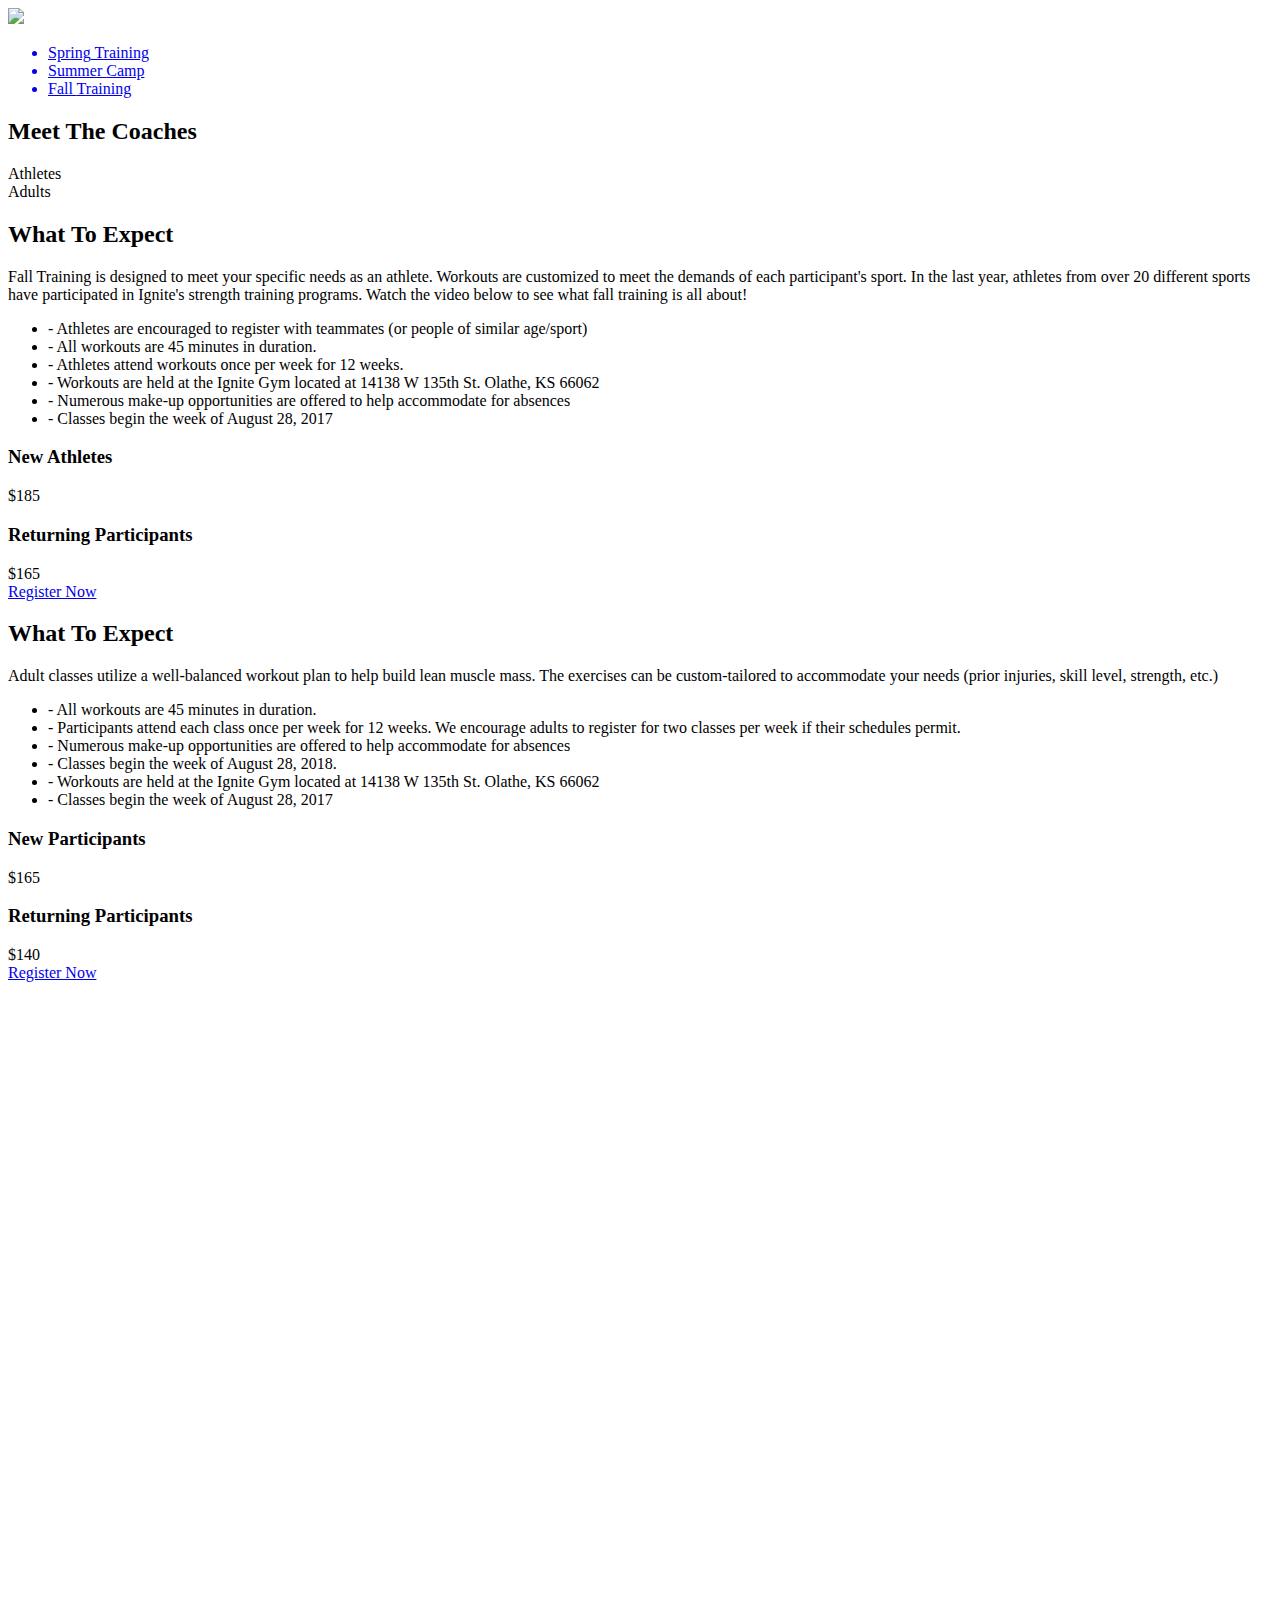
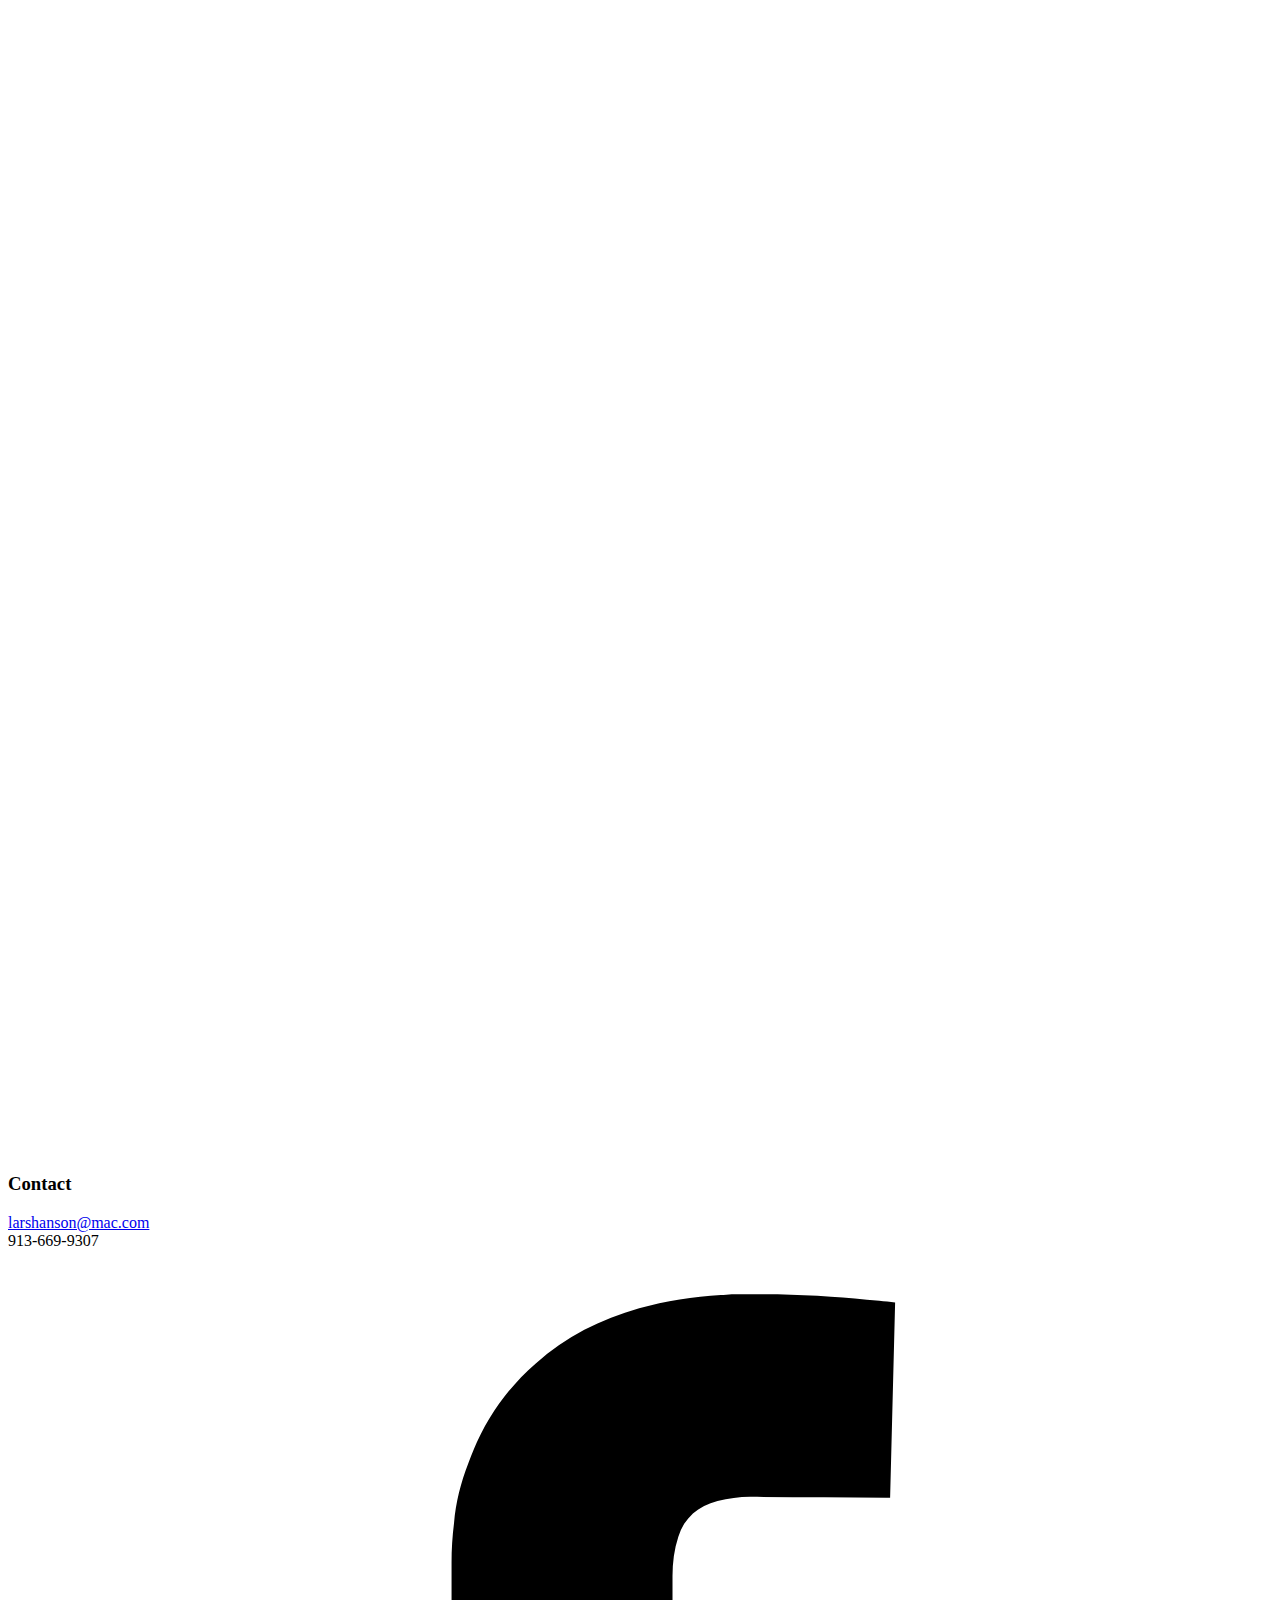
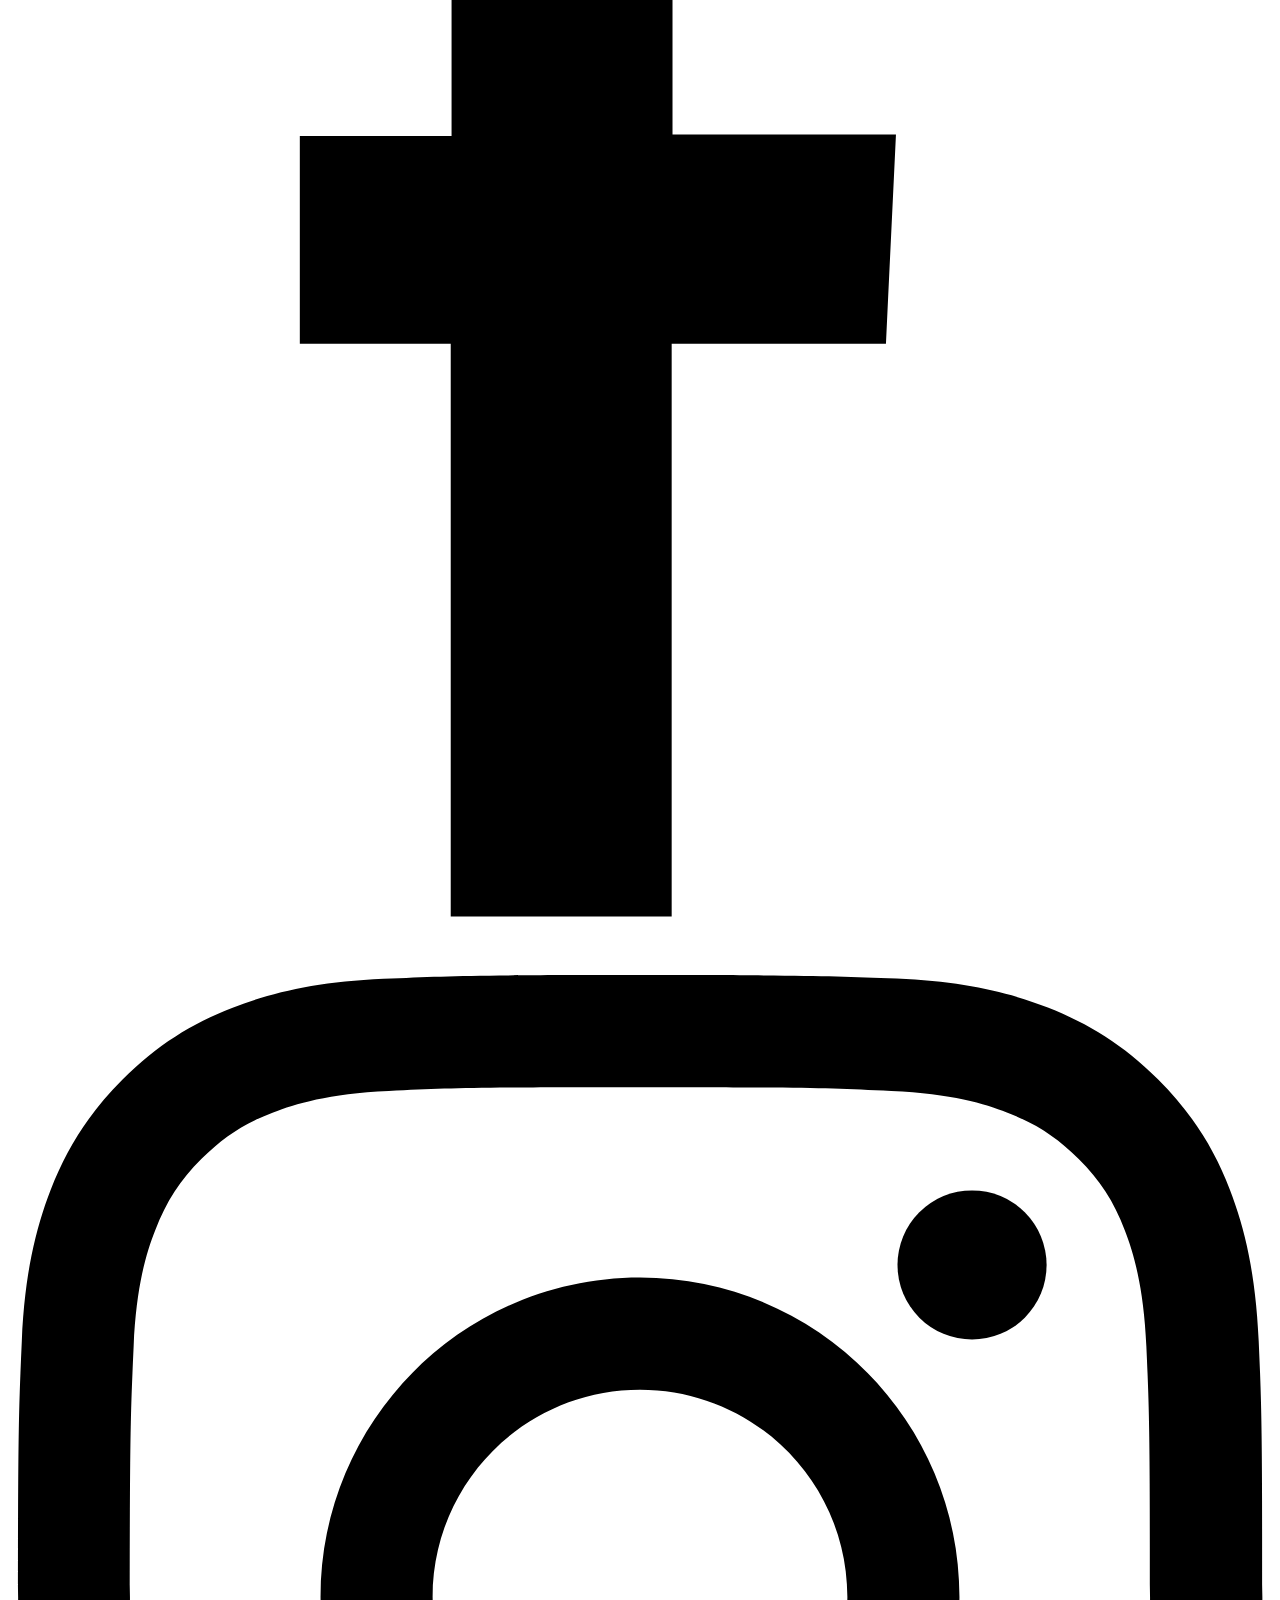
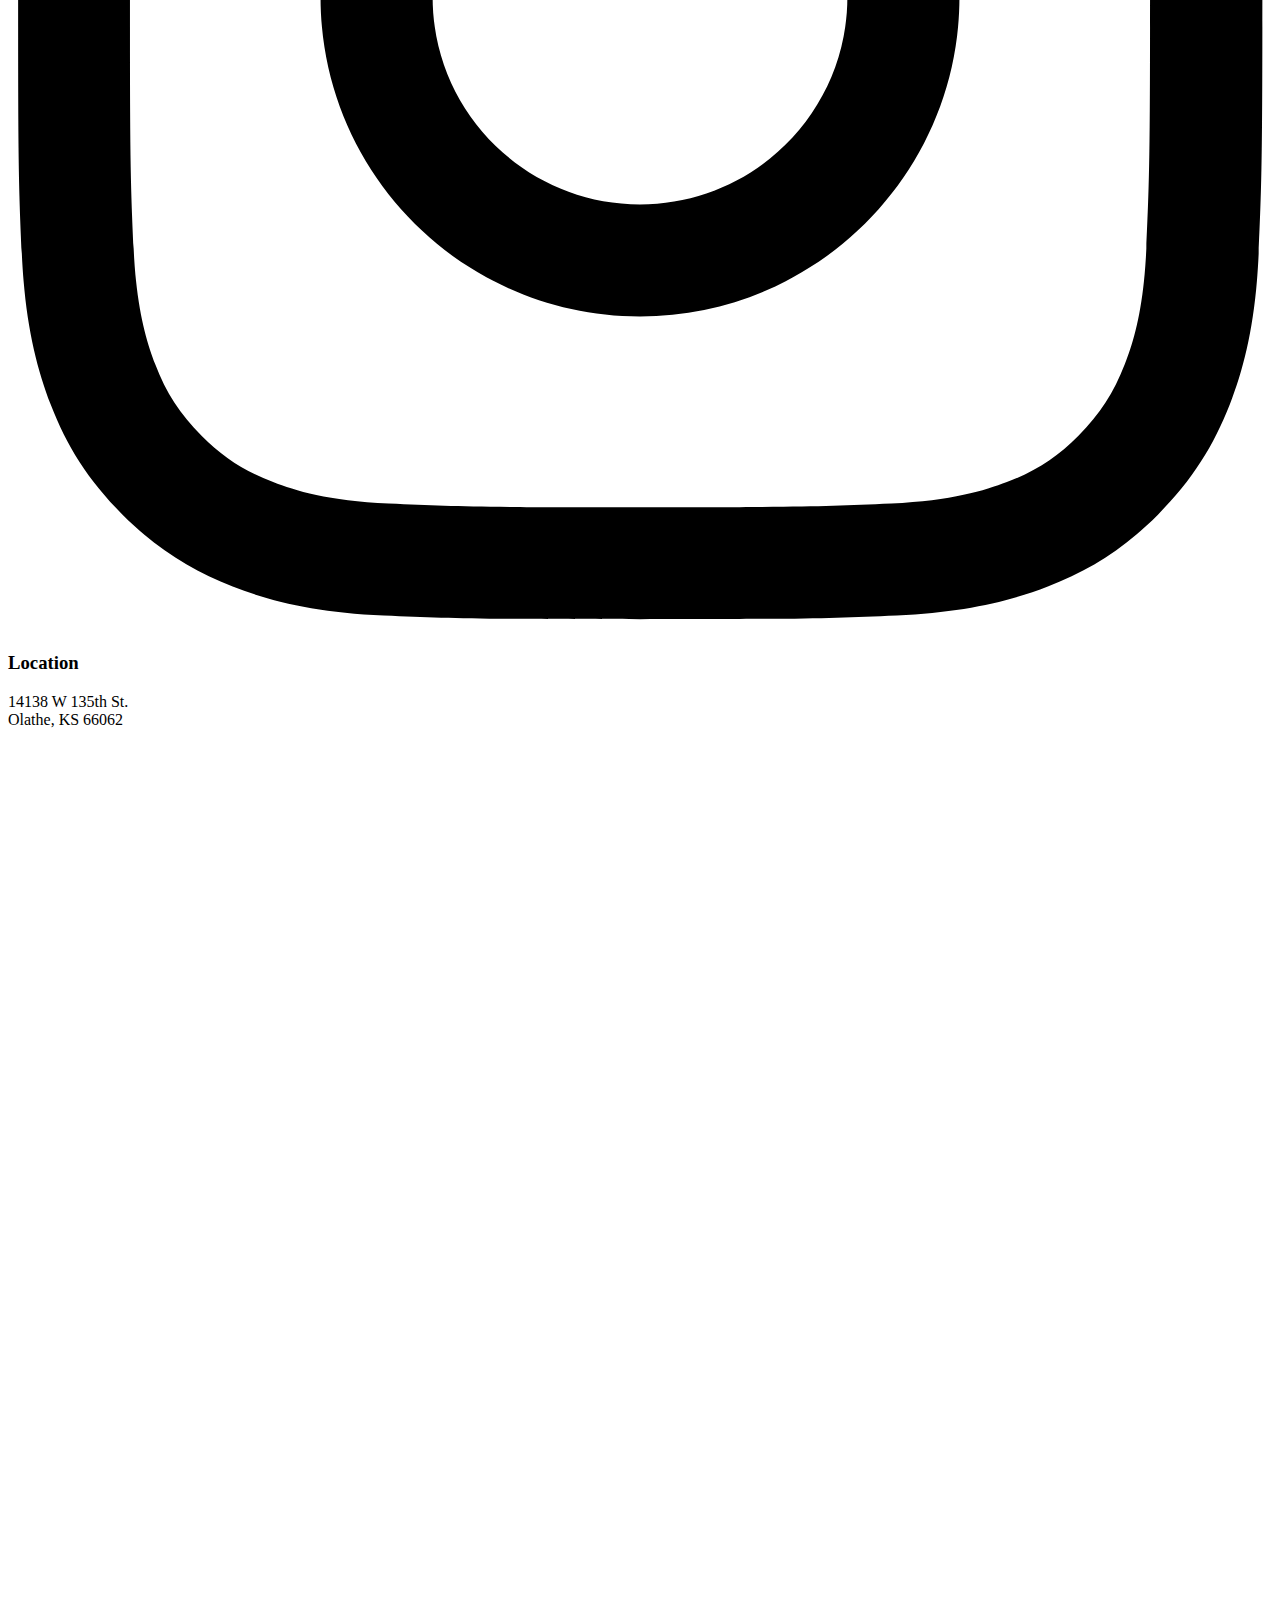
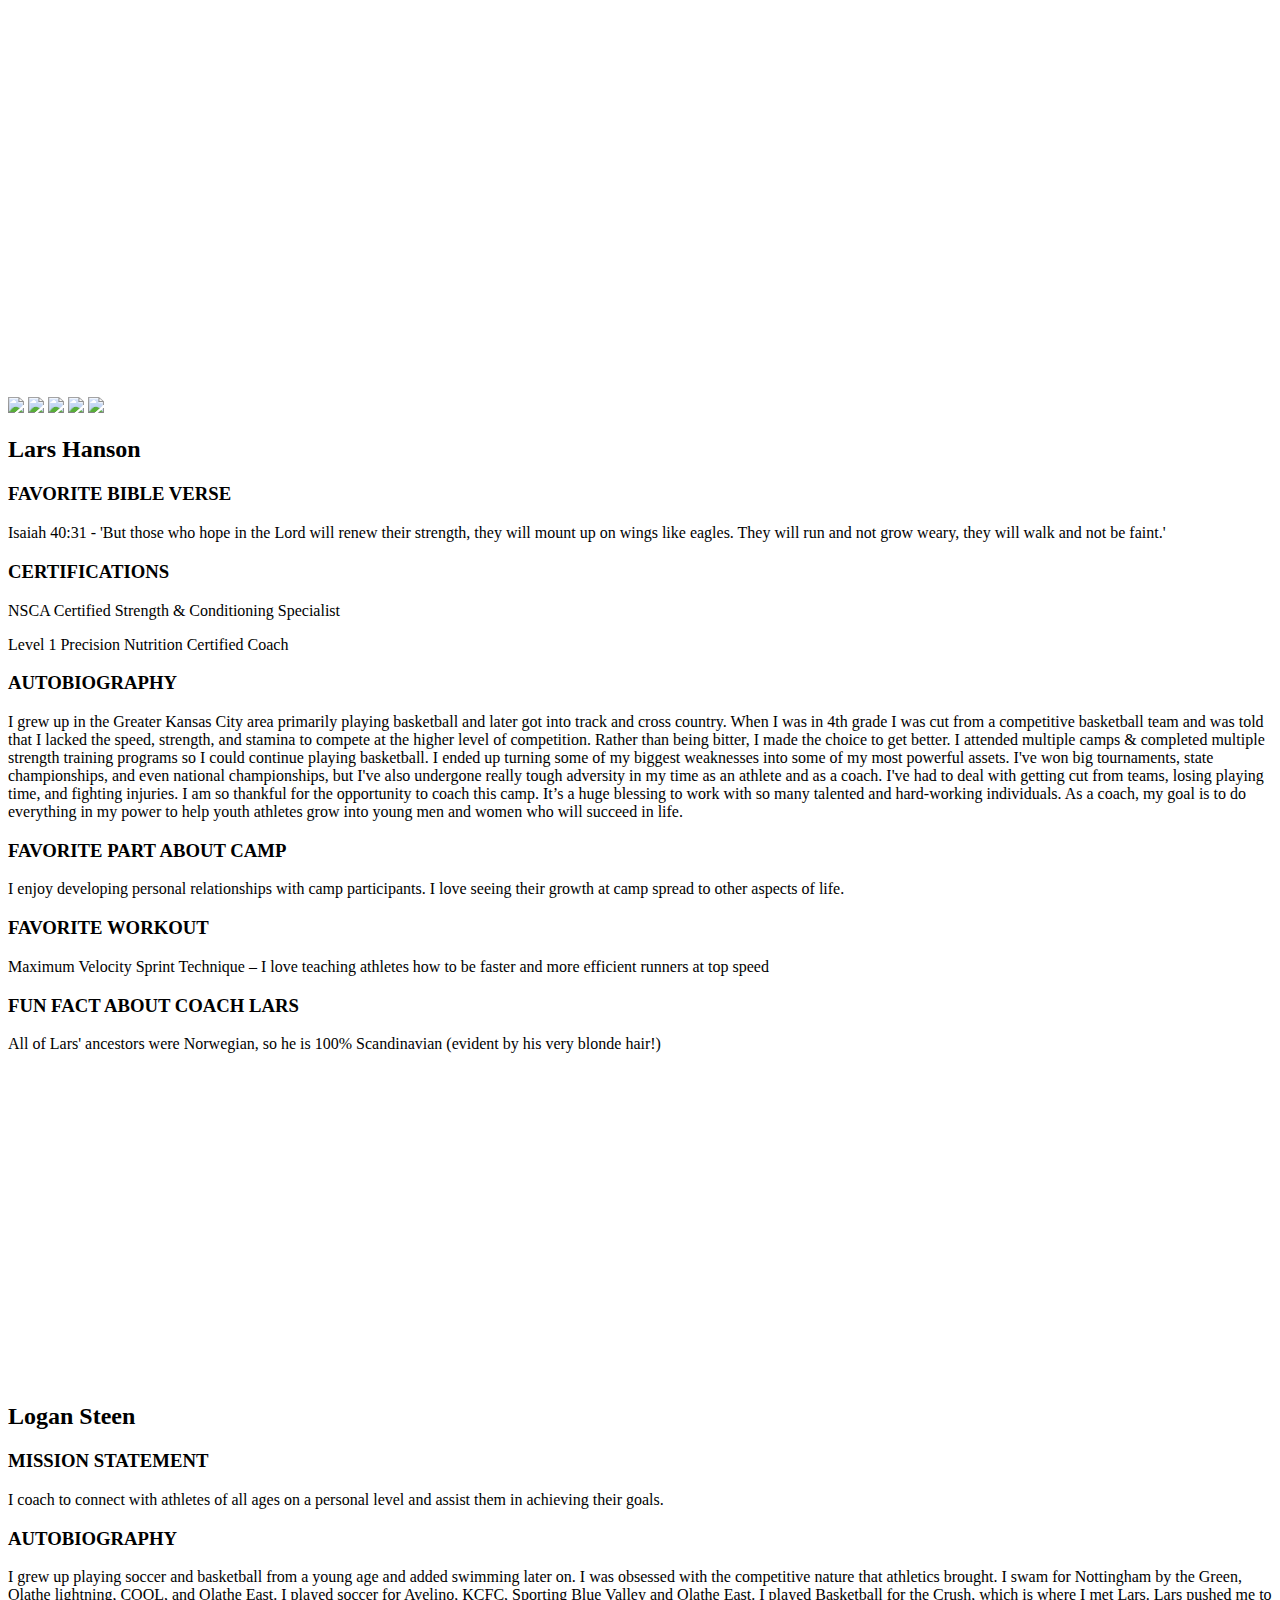
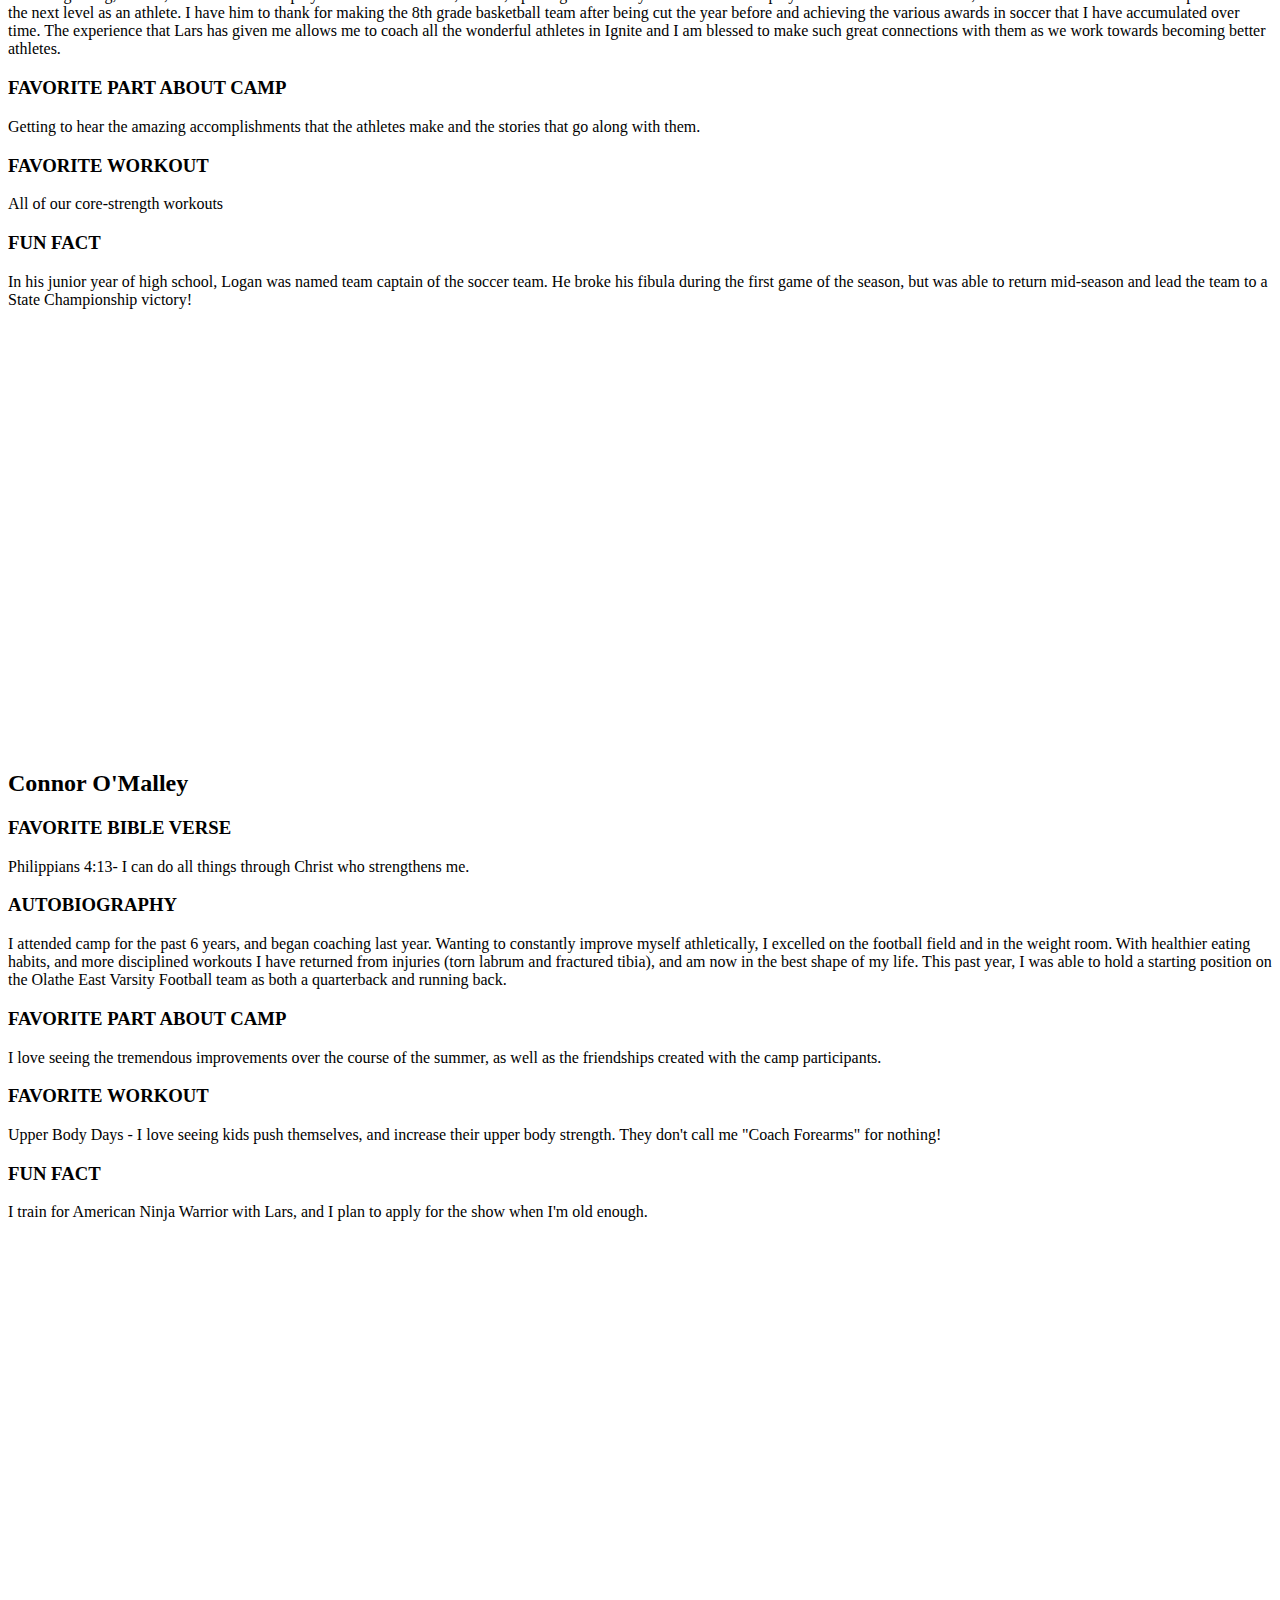
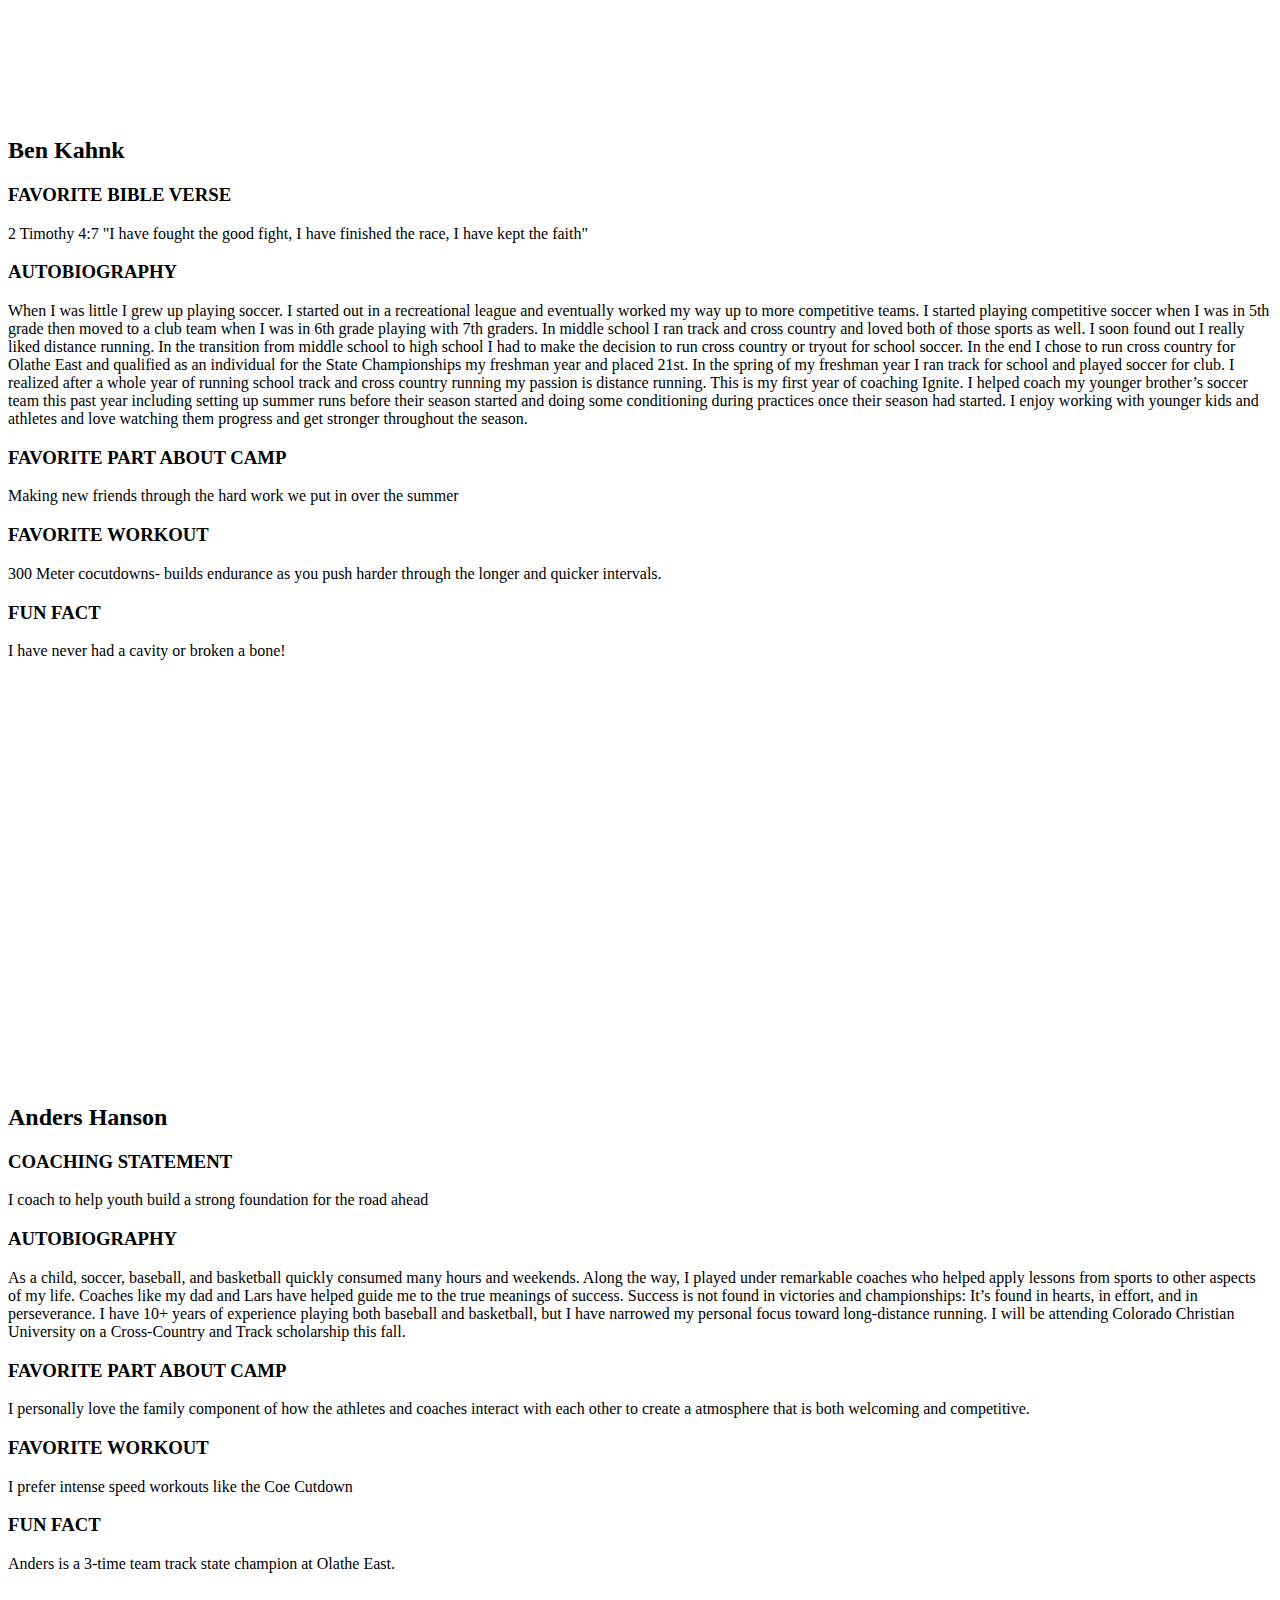
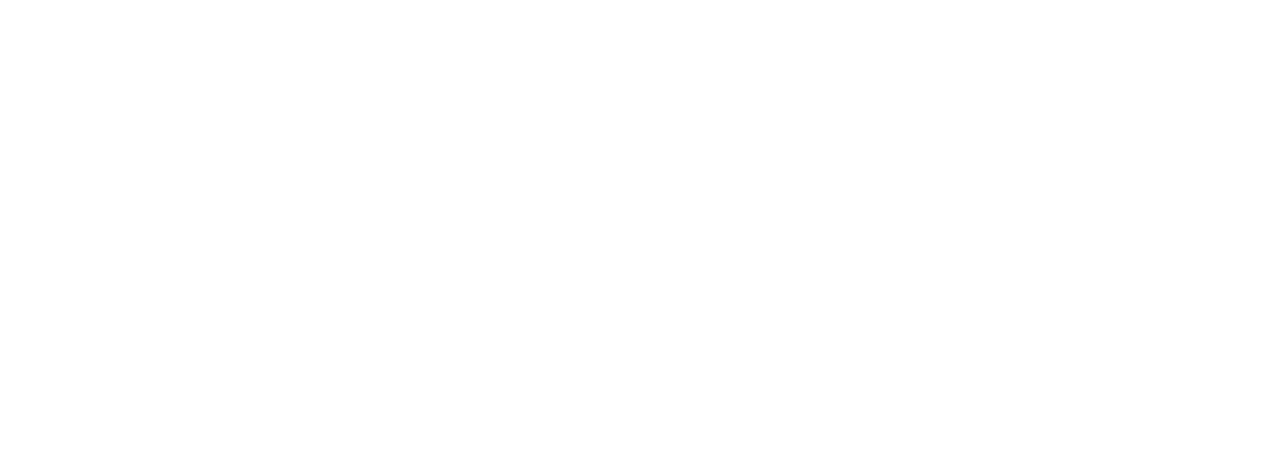
==== fall.html @ 996f52ad "Updates Content with adults/new logo, etc" ====
<!DOCTYPE html>
<html>
  <head>
    <title>Ignite Your Game | Speed. Power. Agility.</title>
    <link rel="stylesheet" type="text/css" href="http://igniteyourgame.org/css/styles.css">
    <meta name="viewport" content="width=device-width, initial-scale=1">
    <meta name="keywords" content="Speed, power, agility, summer, camp, training, athletics, athletic, Olathe, Overland Park, Blue Valley, sports, soccer, baseball, basketball, football, lacrosse, hockey, tennis, golf, varsity, high school, California trail">
    <meta name="description" content="Ignite Your Game is a strength training program for youth athletes between the ages of 8-18. Our summer camps and after-school training programs are designed to take your athletic performance to the next level.">
    <link href="https://fonts.googleapis.com/css?family=Ubuntu:500i,700i" rel="stylesheet">
    <link href="https://fonts.googleapis.com/css?family=Open+Sans:300,300i" rel="stylesheet">
    <script>
      (function(i,s,o,g,r,a,m){i['GoogleAnalyticsObject']=r;i[r]=i[r]||function(){
      (i[r].q=i[r].q||[]).push(arguments)},i[r].l=1*new Date();a=s.createElement(o),
      m=s.getElementsByTagName(o)[0];a.async=1;a.src=g;m.parentNode.insertBefore(a,m)
      })(window,document,'script','https://www.google-analytics.com/analytics.js','ga');

      ga('create', 'UA-85300910-1', 'auto');
      ga('send', 'pageview');

    </script>
  </head>
  <body>
    <!-- HERO -->
    <section class="ig__header">
      <div class="ig__header__bg"></div>
        <div class="ig__header__container">
          <span class="ig__header__logo">
            <img class="ig__header__logo__image" src="http://igniteyourgame.org/img/logo.png"/>
          </span>
        <nav class="ig__header__nav">
          <ul class="ig__header__menu">
            <a href="http://igniteyourgame.org/spring.html"><li class="ig__header__menu__item">Spring<span class="mobile-hide"> Training</span></li></a>
            <a href="http://igniteyourgame.org/index.html"><li class="ig__header__menu__item">Summer <span class="mobile-hide">Camp</span></li></a>
            <a href="http://igniteyourgame.org/fall.html"><li class="ig__header__menu__item ig__header__menu__item--active">Fall <span class="mobile-hide">Training</span></li></a>
          </ul>
        </nav>
      </div>
      <h2 class="ig__header__meet"><span class="mobile-hide">Meet The Coaches</span></h2>
    </section>

    <!-- toggle -->
    <section class="ig__toggle">
      <div class="ig__toggle__container">
        <div class="ig__toggle__item ig__toggle__item--active" id="js__kids">Athletes</div>
        <div class="ig__toggle__item" id="js__adults">Adults</div>
      </div>
    </section>
    <!-- end toggle -->

    <!-- INFO -->
    <!-- kids -->
    <section class="ig__info" id="js__kids__content">
      <div class="ig__info__container">
        <!--heading side-->
        <div class="ig__info__heading">
          <h2 class="ig__info__heading__copy">What To Expect</h2>
        </div>
        <!--content side-->
        <div class="ig__info__content">
          <div class="ig__info__content__copy">
            <p>Fall Training is designed to meet your specific needs as an athlete. Workouts are customized to meet the demands of each participant's sport. In the last year, athletes from over 20 different sports have participated in Ignite's strength training programs. Watch the video below to see what fall training is all about!</p>
          </div>
          <ul class="ig__info__content__list">
            <li class="ig__info__content__list__item">- Athletes are encouraged to register with teammates (or people of similar age/sport)</li>
            <li class="ig__info__content__list__item">- All workouts are 45 minutes in duration.</li>
            <li class="ig__info__content__list__item">- Athletes attend workouts once per week for 12 weeks.</li>
            <li class="ig__info__content__list__item">- Workouts are held at the Ignite Gym located at 14138 W 135th St. Olathe, KS 66062</li>
            <li class="ig__info__content__list__item">- Numerous make-up opportunities are offered to help accommodate for absences</li>
            <li class="ig__info__content__list__item">- Classes begin the week of August 28, 2017</li>
          </ul>
          <div class="ig__info__prices">
            <div class="ig__info__prices__price">
              <h3>New Athletes</h3>
              <span>$185</span>
            </div>
            <div class="ig__info__prices__price">
              <h3>Returning Participants</h3>
              <span>$165</span>
            </div>
          </div>
        </div>
      </div>
      <a class="ig__info__register__cta" href="http://igniteyourgame.org/register-fall.html">Register Now</a>

    </section>

    <!-- adults -->
    <section class="ig__info" id="js__adults__content">
      <div class="ig__info__container">
        <!--heading side-->
        <div class="ig__info__heading">
          <h2 class="ig__info__heading__copy">What To Expect</h2>
        </div>
        <!--content side-->
        <div class="ig__info__content">
          <div class="ig__info__content__copy">
            <p>Adult classes utilize a well-balanced workout plan to help build lean muscle mass. The exercises can be custom-tailored to accommodate your needs (prior injuries, skill level, strength, etc.)</p>
          </div>
          <ul class="ig__info__content__list">
            <li class="ig__info__content__list__item">- All workouts are 45 minutes in duration.</li>
            <li class="ig__info__content__list__item">- Participants attend each class once per week for 12 weeks. We encourage adults to register for two classes per week if their schedules permit.</li>
            <li class="ig__info__content__list__item">- Numerous make-up opportunities are offered to help accommodate for absences</li>
            <li class="ig__info__content__list__item">- Classes begin the week of August 28, 2018.</li>
            <li class="ig__info__content__list__item">- Workouts are held at the Ignite Gym located at 14138 W 135th St. Olathe, KS 66062</li>
            <li class="ig__info__content__list__item">- Classes begin the week of August 28, 2017</li>
          </ul>
          <div class="ig__info__prices">
            <div class="ig__info__prices__price">
              <h3>New Participants</h3>
              <span>$165</span>
            </div>
            <div class="ig__info__prices__price">
              <h3>Returning Participants</h3>
              <span>$140</span>
            </div>
          </div>
        </div>
      </div>
      <a class="ig__info__register__cta" href="http://igniteyourgame.org/register-fall.html">Register Now</a>

    </section>

    <!-- VIDEOS -->
    <section class="ig__videos ig__videos--overlay">
      <svg class="ig__videos__play" xmlns="https://www.w3.org/2000/svg" viewBox="0 0 105.3 105.3"><circle fill="none" stroke="#FFF" stroke-width="1.117" stroke-miterlimit="10" cx="52.6" cy="52.6" r="50.4"/><path fill="#FFF" d="M43.1 52.5V36l14.3 8.3 14.3 8.2-14.3 8.3L43.1 69"/></svg>
      <div class="ig__videos--fall"></div>
      <iframe class="ig__videos__youtube" width="100%" height="500px" src="https://www.youtube.com/embed/HjbqH_hWPBU" frameborder="0" allowfullscreen></iframe>
    </section>

    <!-- FOOTER -->
    <section class="ig__footer">
      <div class="ig__footer__info">
        <h3>Contact</h3>
        <a href="mailto:larshanson@mac.com">larshanson@mac.com</a>
        <span style="display:block;">913-669-9307</span>
      </div>

      <div class="ig__footer__info">
        <a href="https://www.facebook.com/igniteyourgame/"><svg xmlns="https://www.w3.org/2000/svg" viewBox="0 0 151.6 157.3"><path d="M86.8 5.3h5.5c2.1.1 4.2.1 6.4.3 1.9.1 3.8.3 5.8.5.6.1 1.3.1 1.9.2l-.6 23.4h-.4c-5.5 0-11 0-16.4-.1-1.3 0-2.6.2-3.9.5-2.3.6-4 2-4.7 4.3-.5 1.5-.7 3.1-.7 4.7v19h26.8c-.4 8.4-.8 16.7-1.2 25.1H79.6v68.7H53.1V83.2H35V58.3h18.2V37.5c0-1.6.1-3.2.3-4.8.2-2.4.8-4.8 1.7-7.1 1.7-4.7 4.3-8.7 8.1-12 3.6-3.2 7.8-5.3 12.4-6.6 3.2-.9 6.5-1.4 9.8-1.6.4 0 .9-.1 1.3-.1"></path></svg></a>
        <a href="https://www.instagram.com/igniteyourgame/"><svg xmlns="https://www.w3.org/2000/svg" viewBox="0 0 512 512"><path d="M256 49.5c67.3 0 75.2 0.3 101.8 1.5 24.6 1.1 37.9 5.2 46.8 8.7 11.8 4.6 20.2 10 29 18.8 8.8 8.8 14.3 17.2 18.8 29 3.4 8.9 7.6 22.2 8.7 46.8 1.2 26.6 1.5 34.5 1.5 101.8s-0.3 75.2-1.5 101.8c-1.1 24.6-5.2 37.9-8.7 46.8 -4.6 11.8-10 20.2-18.8 29 -8.8 8.8-17.2 14.3-29 18.8 -8.9 3.4-22.2 7.6-46.8 8.7 -26.6 1.2-34.5 1.5-101.8 1.5s-75.2-0.3-101.8-1.5c-24.6-1.1-37.9-5.2-46.8-8.7 -11.8-4.6-20.2-10-29-18.8 -8.8-8.8-14.3-17.2-18.8-29 -3.4-8.9-7.6-22.2-8.7-46.8 -1.2-26.6-1.5-34.5-1.5-101.8s0.3-75.2 1.5-101.8c1.1-24.6 5.2-37.9 8.7-46.8 4.6-11.8 10-20.2 18.8-29 8.8-8.8 17.2-14.3 29-18.8 8.9-3.4 22.2-7.6 46.8-8.7C180.8 49.7 188.7 49.5 256 49.5M256 4.1c-68.4 0-77 0.3-103.9 1.5C125.3 6.8 107 11.1 91 17.3c-16.6 6.4-30.6 15.1-44.6 29.1 -14 14-22.6 28.1-29.1 44.6 -6.2 16-10.5 34.3-11.7 61.2C4.4 179 4.1 187.6 4.1 256c0 68.4 0.3 77 1.5 103.9 1.2 26.8 5.5 45.1 11.7 61.2 6.4 16.6 15.1 30.6 29.1 44.6 14 14 28.1 22.6 44.6 29.1 16 6.2 34.3 10.5 61.2 11.7 26.9 1.2 35.4 1.5 103.9 1.5s77-0.3 103.9-1.5c26.8-1.2 45.1-5.5 61.2-11.7 16.6-6.4 30.6-15.1 44.6-29.1 14-14 22.6-28.1 29.1-44.6 6.2-16 10.5-34.3 11.7-61.2 1.2-26.9 1.5-35.4 1.5-103.9s-0.3-77-1.5-103.9c-1.2-26.8-5.5-45.1-11.7-61.2 -6.4-16.6-15.1-30.6-29.1-44.6 -14-14-28.1-22.6-44.6-29.1 -16-6.2-34.3-10.5-61.2-11.7C333 4.4 324.4 4.1 256 4.1L256 4.1z"></path><path d="M256 126.6c-71.4 0-129.4 57.9-129.4 129.4S184.6 385.4 256 385.4 385.4 327.4 385.4 256 327.4 126.6 256 126.6zM256 340c-46.4 0-84-37.6-84-84s37.6-84 84-84 84 37.6 84 84S302.4 340 256 340z"></path><circle cx="390.5" cy="121.5" r="30.2"></circle></svg></a>
      </div>

      <div class="ig__footer__info">
        <h3>Location</h3>
        <span>
          14138 W 135th St.</br>
          Olathe, KS 66062
        </span>
      </div>
    </section>

    <!-- coaches -->
    <section class="ig__coaches">
      <svg class="x-out" xmlns="https://www.w3.org/2000/svg" viewBox="0 0 50 50"><path fill="none" stroke="#FFF" stroke-width="4.53" stroke-miterlimit="10" d="M46.9 3.1L3.1 46.9M46.9 46.9L3.1 3.1"/></svg>
      <div class="ig__coaches__profiles">
        <div class="ig__coaches__profiles__coach-container">
          <img id="lars" src="http://igniteyourgame.org/img/coaches/lars.jpg" class="ig__coaches__profiles__coach ig__coaches__profiles__coach--active"></img>
          <img id="logan" src="http://igniteyourgame.org/img/coaches/logan.png" class="ig__coaches__profiles__coach"></img>
          <img id="connor" src="http://igniteyourgame.org/img/coaches/connor.png" class="ig__coaches__profiles__coach"></img>
          <img id="ben" src="http://igniteyourgame.org/img/coaches/ben.png" class="ig__coaches__profiles__coach"></img>
          <img id="anders" src="http://igniteyourgame.org/img/coaches/anders.png" class="ig__coaches__profiles__coach"></img>
        </div>
      </div>

      <!-- LARS -->
      <section id="lars-bio" class="ig__info ig__info--coaches coach-active">
        <div class="ig__info__container">
          <!--heading side-->
          <div class="ig__info__heading ig__info__heading--coaches">
            <h2 class="ig__info__heading__copy ig__info__heading__copy--coaches">Lars Hanson</h2>
          </div>
          <!--content side-->
          <div class="ig__info__content">
            <div class="ig__info__content__copy" style="height: 100vh;">
              <h3>FAVORITE BIBLE VERSE</h3>
              <p>Isaiah 40:31 - 'But those who hope in the Lord will renew their strength, they will mount up on wings like eagles. They will run and not grow weary, they will walk and not be faint.'</p>
              <h3>CERTIFICATIONS</h3>
              <p>NSCA Certified Strength & Conditioning Specialist</p>
              <p>Level 1 Precision Nutrition Certified Coach</p>
              <h3>AUTOBIOGRAPHY</h3>
              <p>I grew up in the Greater Kansas City area primarily playing basketball and later got into track and cross country. When I was in 4th grade I was cut from a competitive basketball team and was told that I lacked the speed, strength, and stamina to compete at the higher level of competition. Rather than being bitter, I made the choice to get better. I attended multiple camps & completed multiple strength training programs so I could continue playing basketball. I ended up turning some of my biggest weaknesses into some of my most powerful assets. I've won big tournaments, state championships, and even national championships, but I've also undergone really tough adversity in my time as an athlete and as a coach. I've had to deal with getting cut from teams, losing playing time, and fighting injuries.
              I am so thankful for the opportunity to coach this camp. It’s a huge blessing to work with so many talented and hard-working individuals. As a coach, my goal is to do everything in my power to help youth athletes grow into young men and women who will succeed in life.</p>
              <h3>FAVORITE PART ABOUT CAMP</h3>
              <p>I enjoy developing personal relationships with camp participants. I love seeing their growth at camp spread to other aspects of life.</p>
              <h3>FAVORITE WORKOUT</h3>
              <p>Maximum Velocity Sprint Technique – I love teaching athletes how to be faster and more efficient runners at top speed</p>
              <h3>FUN FACT ABOUT COACH LARS</h3>
              <p>All of Lars' ancestors were Norwegian, so he is 100% Scandinavian (evident by his very blonde hair!)</p>
            </br>
            </div>
          </div>
        </div>
      </section>

      <!-- LOGAN -->
      <section id="logan-bio" class="ig__info ig__info--coaches">
        <div class="ig__info__container">
          <!--heading side-->
          <div class="ig__info__heading ig__info__heading--coaches">
            <h2 class="ig__info__heading__copy ig__info__heading__copy--coaches">Logan Steen</h2>
          </div>
          <!--content side-->
          <div class="ig__info__content">
            <div class="ig__info__content__copy" style="height: 100vh;">
              <h3>MISSION STATEMENT</h3>
              <p>I coach to connect with athletes of all ages on a personal level and assist them in achieving their goals.</p>
              <h3>AUTOBIOGRAPHY</h3>
              <p>I grew up playing soccer and basketball from a young age and added swimming later on. I was obsessed with the competitive nature that athletics brought. I swam for Nottingham by the Green, Olathe lightning, COOL, and Olathe East. I played soccer for Avelino, KCFC, Sporting Blue Valley and Olathe East. I played Basketball for the Crush, which is where I met Lars. Lars pushed me to the next level as an athlete. I have him to thank for making the 8th grade basketball team after being cut the year before and achieving the various awards in soccer that I have accumulated over time. The experience that Lars has given me allows me to coach all the wonderful athletes in Ignite and I am blessed to make such great connections with them as we work towards becoming better athletes.</p>
              <h3>FAVORITE PART ABOUT CAMP</h3>
              <p>Getting to hear the amazing accomplishments that the athletes make and the stories that go along with them.</p>
              <h3>FAVORITE WORKOUT</h3>
              <p>All of our core-strength workouts</p>
              <h3>FUN FACT</h3>
              <p>In his junior year of high school, Logan was named team captain of the soccer team. He broke his fibula during the first game of the season, but was able to return mid-season and lead the team to a State Championship victory!</p>
            </br>
            </div>
          </div>
        </div>
      </section>

      <!-- CONNOR -->
      <section id="connor-bio" class="ig__info ig__info--coaches">
        <div class="ig__info__container">
          <!--heading side-->
          <div class="ig__info__heading ig__info__heading--coaches">
            <h2 class="ig__info__heading__copy ig__info__heading__copy--coaches">Connor O'Malley</h2>
          </div>
          <!--content side-->
          <div class="ig__info__content">
            <div class="ig__info__content__copy" style="height: 100vh;">
              <h3>FAVORITE BIBLE VERSE</h3>
              <p>Philippians 4:13- I can do all things through Christ who strengthens me.</p>
              <h3>AUTOBIOGRAPHY</h3>
              <p>I attended camp for the past 6 years, and began coaching last year. Wanting to constantly improve myself athletically, I excelled on the football field and in the weight room. With healthier eating habits, and more disciplined workouts I have returned from injuries (torn labrum and fractured tibia), and am now in the best shape of my life. This past year, I was able to hold a starting position on the Olathe East Varsity Football team as both a quarterback and running back.</p>
              <h3>FAVORITE PART ABOUT CAMP</h3>
              <p>I love seeing the tremendous improvements over the course of the summer, as well as the friendships created with the camp participants.</p>
              <h3>FAVORITE WORKOUT</h3>
              <p>Upper Body Days - I love seeing kids push themselves, and increase their upper body strength. They don't call me "Coach Forearms" for nothing!</p>
              <h3>FUN FACT</h3>
              <p>I train for American Ninja Warrior with Lars, and I plan to apply for the show when I'm old enough.</p>
            </br>
            </div>
          </div>
        </div>
      </section>

      <!-- BEN -->
      <section id="ben-bio" class="ig__info ig__info--coaches">
        <div class="ig__info__container">
          <!--heading side-->
          <div class="ig__info__heading ig__info__heading--coaches">
            <h2 class="ig__info__heading__copy ig__info__heading__copy--coaches">Ben Kahnk</h2>
          </div>
          <!--content side-->
          <div class="ig__info__content">
            <div class="ig__info__content__copy" style="height: 100vh;">
              <h3>FAVORITE BIBLE VERSE</h3>
              <p>2 Timothy 4:7 "I have fought the good fight, I have finished the race, I have kept the faith"</p>
              <h3>AUTOBIOGRAPHY</h3>
              <p>When I was little I grew up playing soccer. I started out in a recreational league and eventually worked my way up to more competitive teams. I started playing competitive soccer when I was in 5th grade then moved to a club team when I was in 6th grade playing with 7th graders. In middle school I ran track and cross country and loved both of those sports as well. I soon found out I really liked distance running. In the transition from middle school to high school I had to make the decision to run cross country or tryout for school soccer. In the end I chose to run cross country for Olathe East and qualified as an individual for the State Championships my freshman year and placed 21st. In the spring of my freshman year I ran track for school and played soccer for club. I realized after a whole year of running school track and cross country running my passion is distance running.
This is my first year of coaching Ignite. I helped coach my younger brother’s soccer team this past year including setting up summer runs before their season started and doing some conditioning during practices once their season had started. I enjoy working with younger kids and athletes and love watching them progress and get stronger throughout the season.</p>
              <h3>FAVORITE PART ABOUT CAMP</h3>
              <p>Making new friends through the hard work we put in over the summer</p>
              <h3>FAVORITE WORKOUT</h3>
              <p>300 Meter cocutdowns- builds endurance as you push harder through the longer and quicker intervals.</p>
              <h3>FUN FACT</h3>
              <p>I have never had a cavity or broken a bone!</p>
            </br>
            </div>
          </div>
        </div>
      </section>

      <!-- ANDERS -->
      <section id="anders-bio" class="ig__info ig__info--coaches">
        <div class="ig__info__container">
          <!--heading side-->
          <div class="ig__info__heading ig__info__heading--coaches">
            <h2 class="ig__info__heading__copy ig__info__heading__copy--coaches">Anders Hanson</h2>
          </div>
          <!--content side-->
          <div class="ig__info__content">
            <div class="ig__info__content__copy" style="height: 100vh;">
              <h3>COACHING STATEMENT</h3>
              <p>I coach to help youth build a strong foundation for the road ahead</p>
              <h3>AUTOBIOGRAPHY</h3>
              <p>As a child, soccer, baseball, and basketball quickly consumed many hours and weekends. Along the way, I played under remarkable coaches who helped apply lessons from sports to other aspects of my life. Coaches like my dad and Lars have helped guide me to the true meanings of success. Success is not found in victories and championships: It’s found in hearts, in effort, and in perseverance. I have 10+ years of experience playing both baseball and basketball, but I have narrowed my personal focus toward long-distance running. I will be attending Colorado Christian University on a Cross-Country and Track scholarship this fall.</p>
              <h3>FAVORITE PART ABOUT CAMP</h3>
              <p>I personally love the family component of how the athletes and coaches interact with each other to create a atmosphere that is both welcoming and competitive.</p>
              <h3>FAVORITE WORKOUT</h3>
              <p>I prefer intense speed workouts like the Coe Cutdown</p>
              <h3>FUN FACT</h3>
              <p>Anders is a 3-time team track state champion at Olathe East.</p>
            </br>
            </div>
          </div>
        </div>
      </section>

    </section>


    <script src="https://ajax.googleapis.com/ajax/libs/jquery/3.1.0/jquery.min.js"></script>
    <script src="http://igniteyourgame.org/script.js"></script>


  </body>
</html>
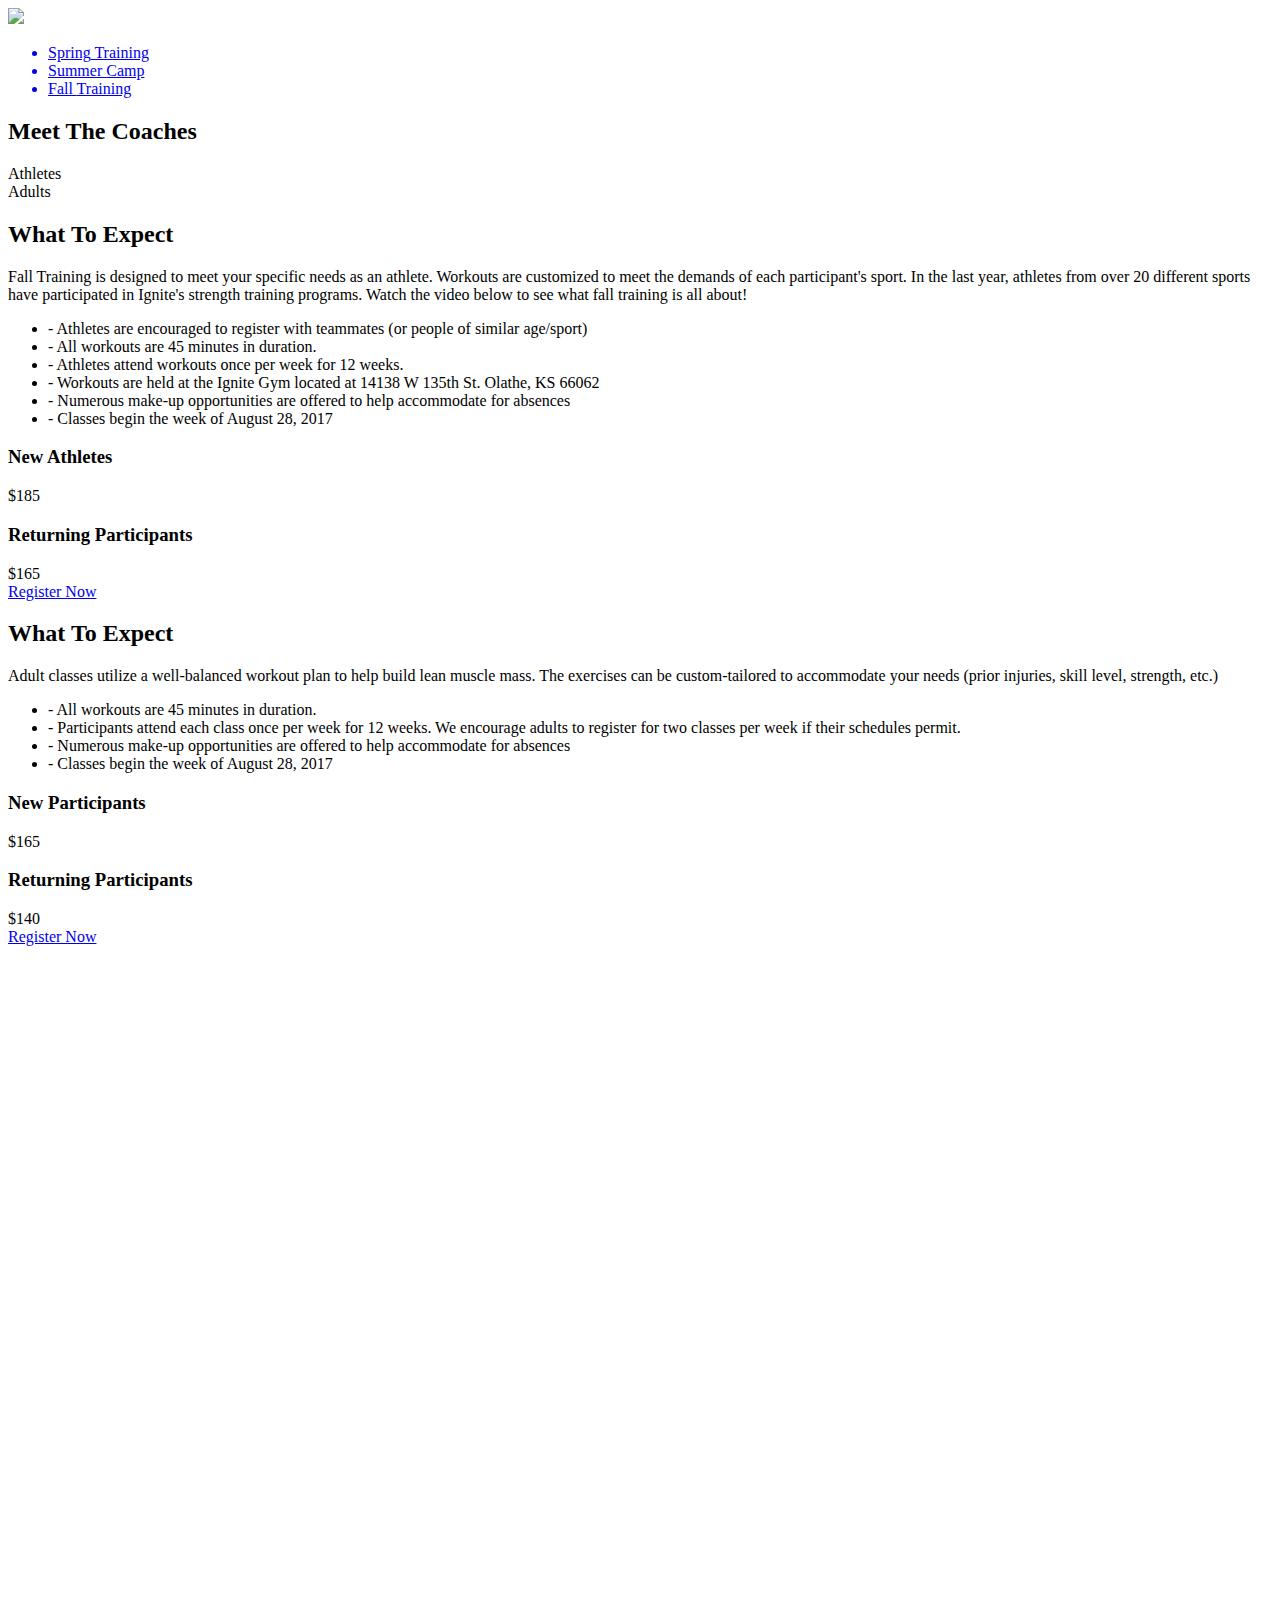
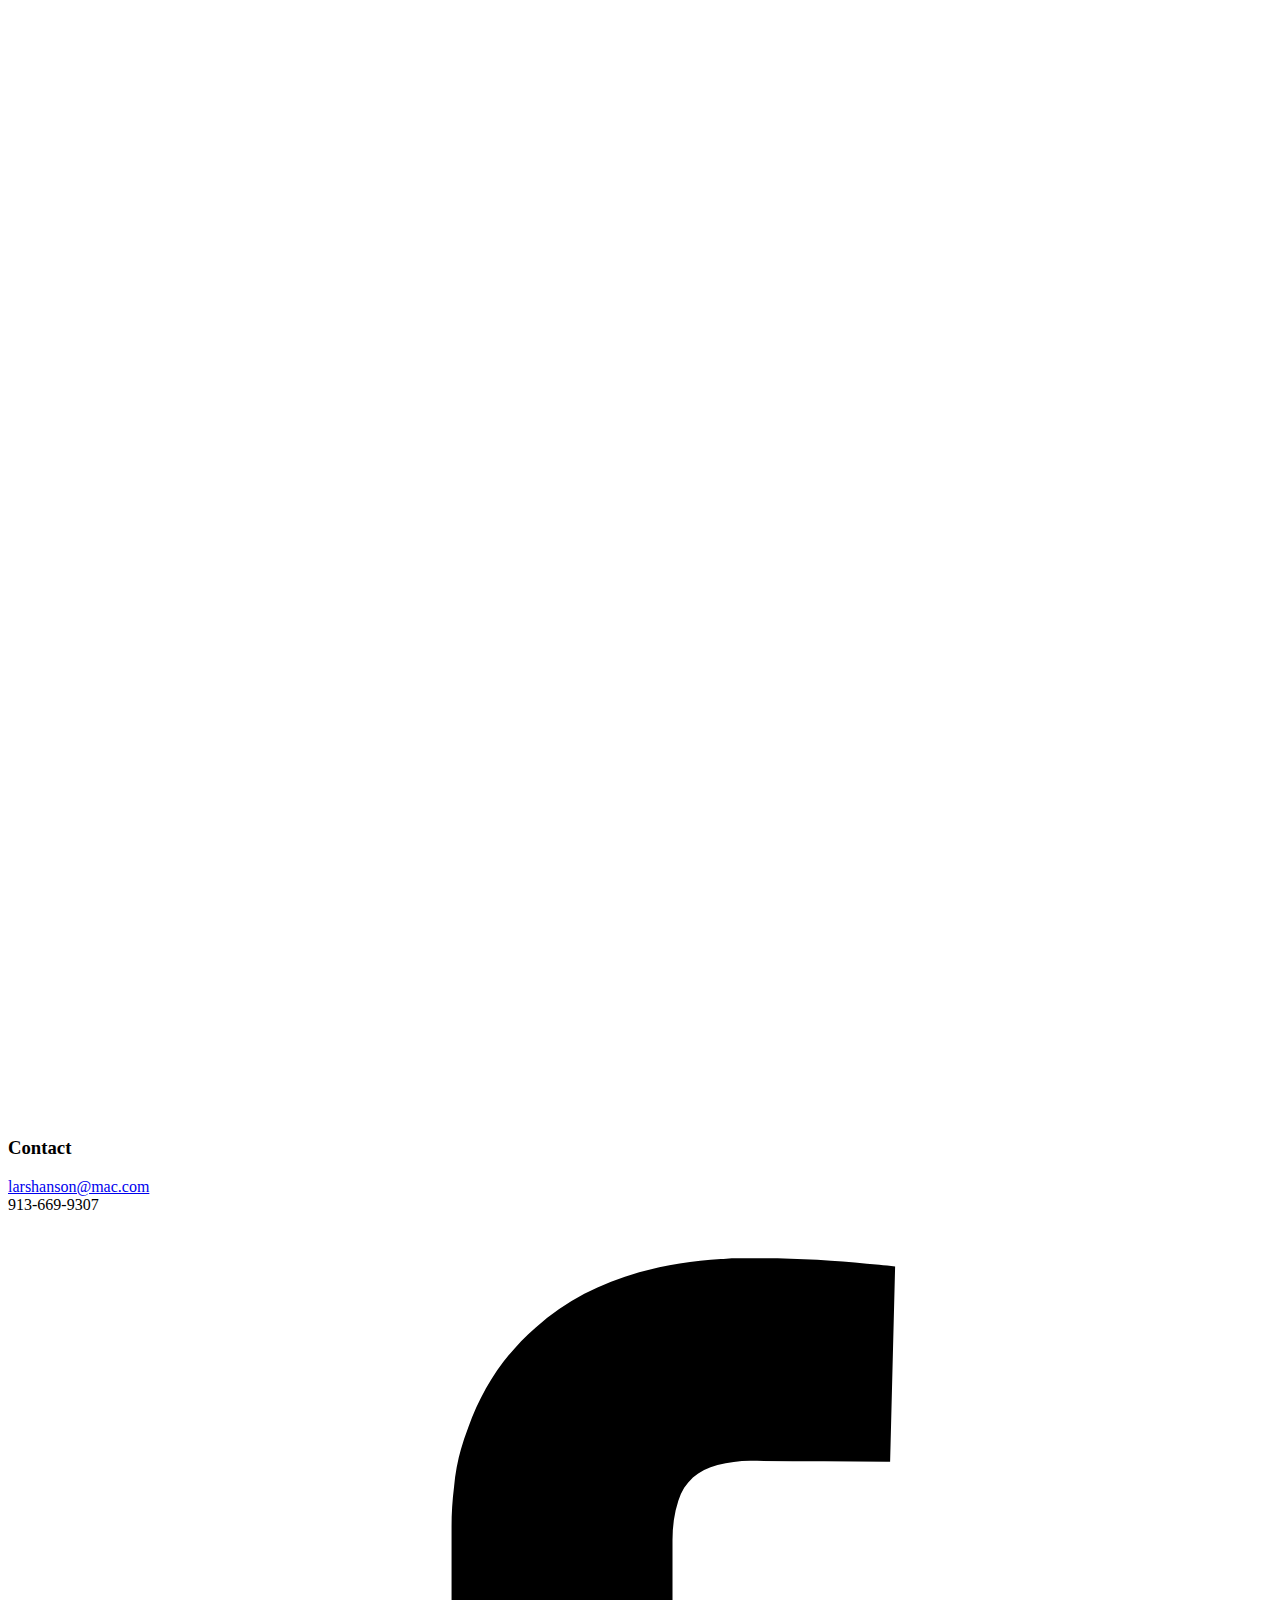
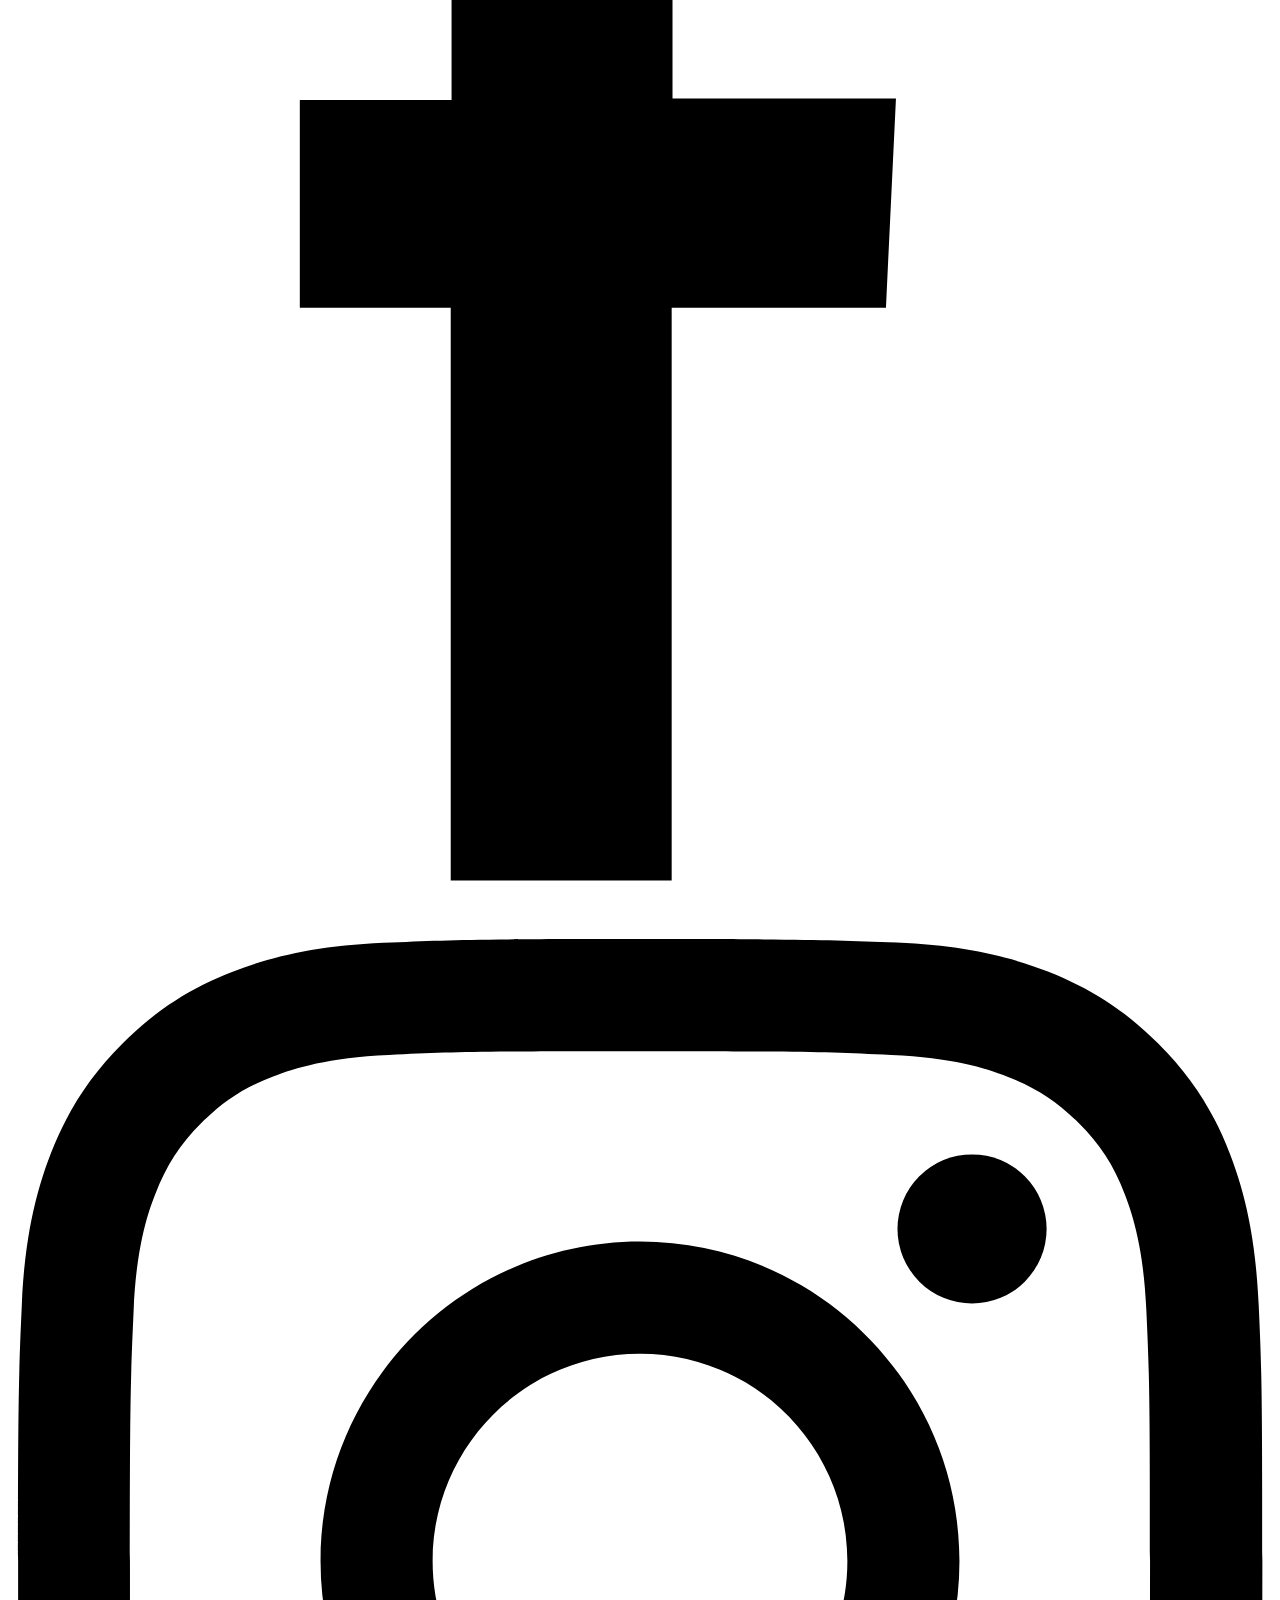
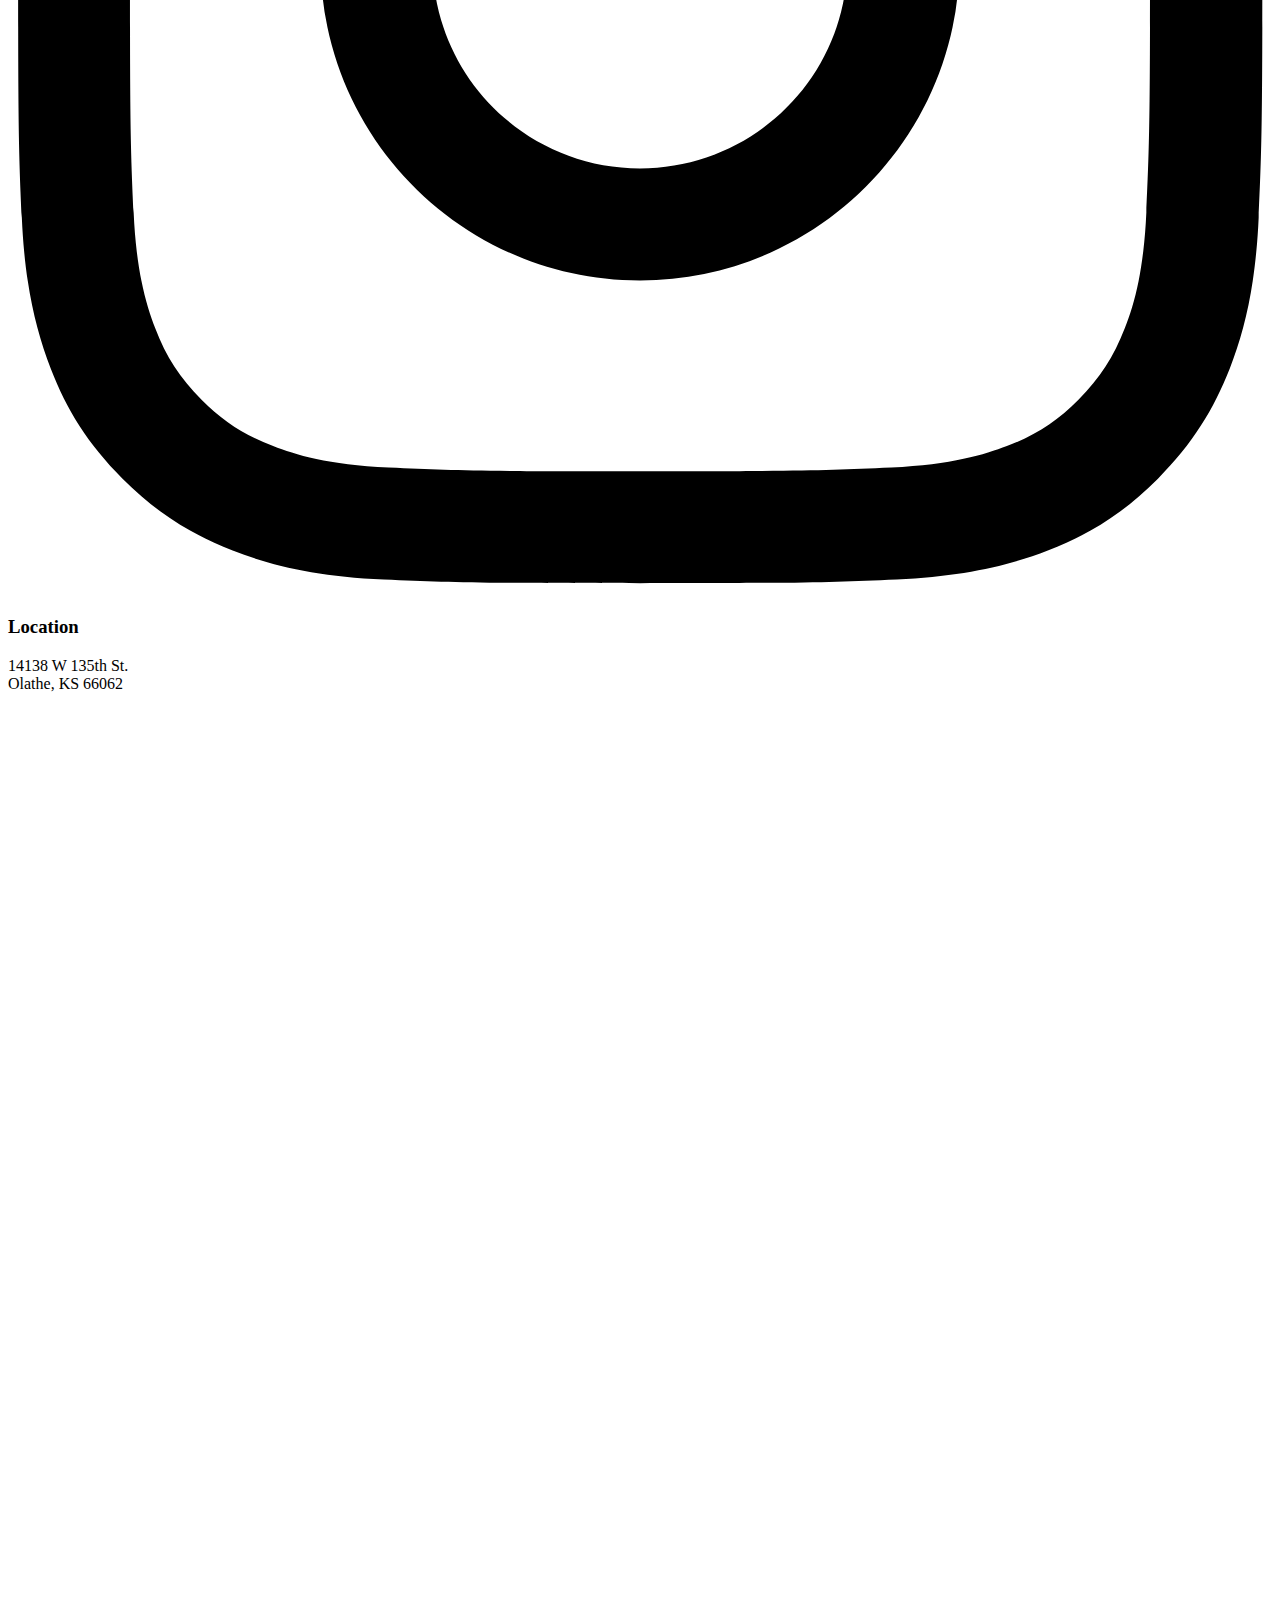
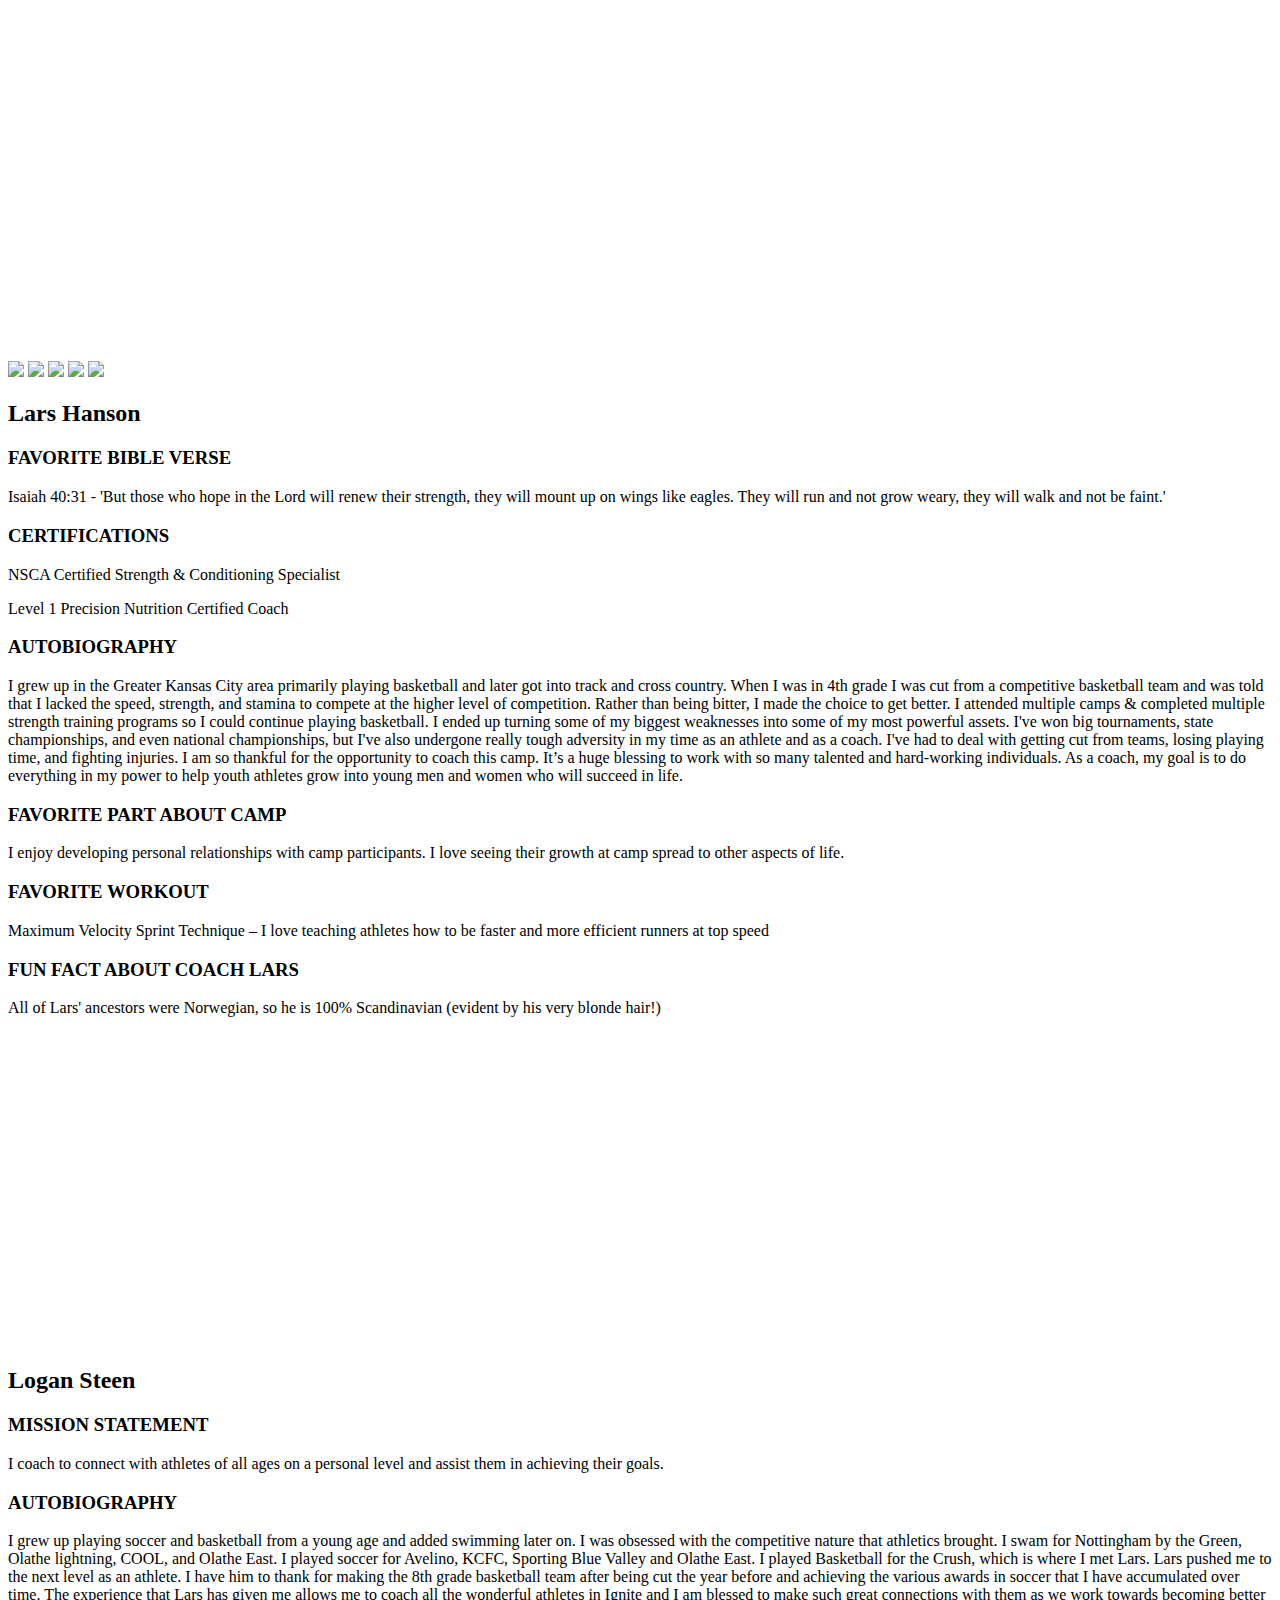
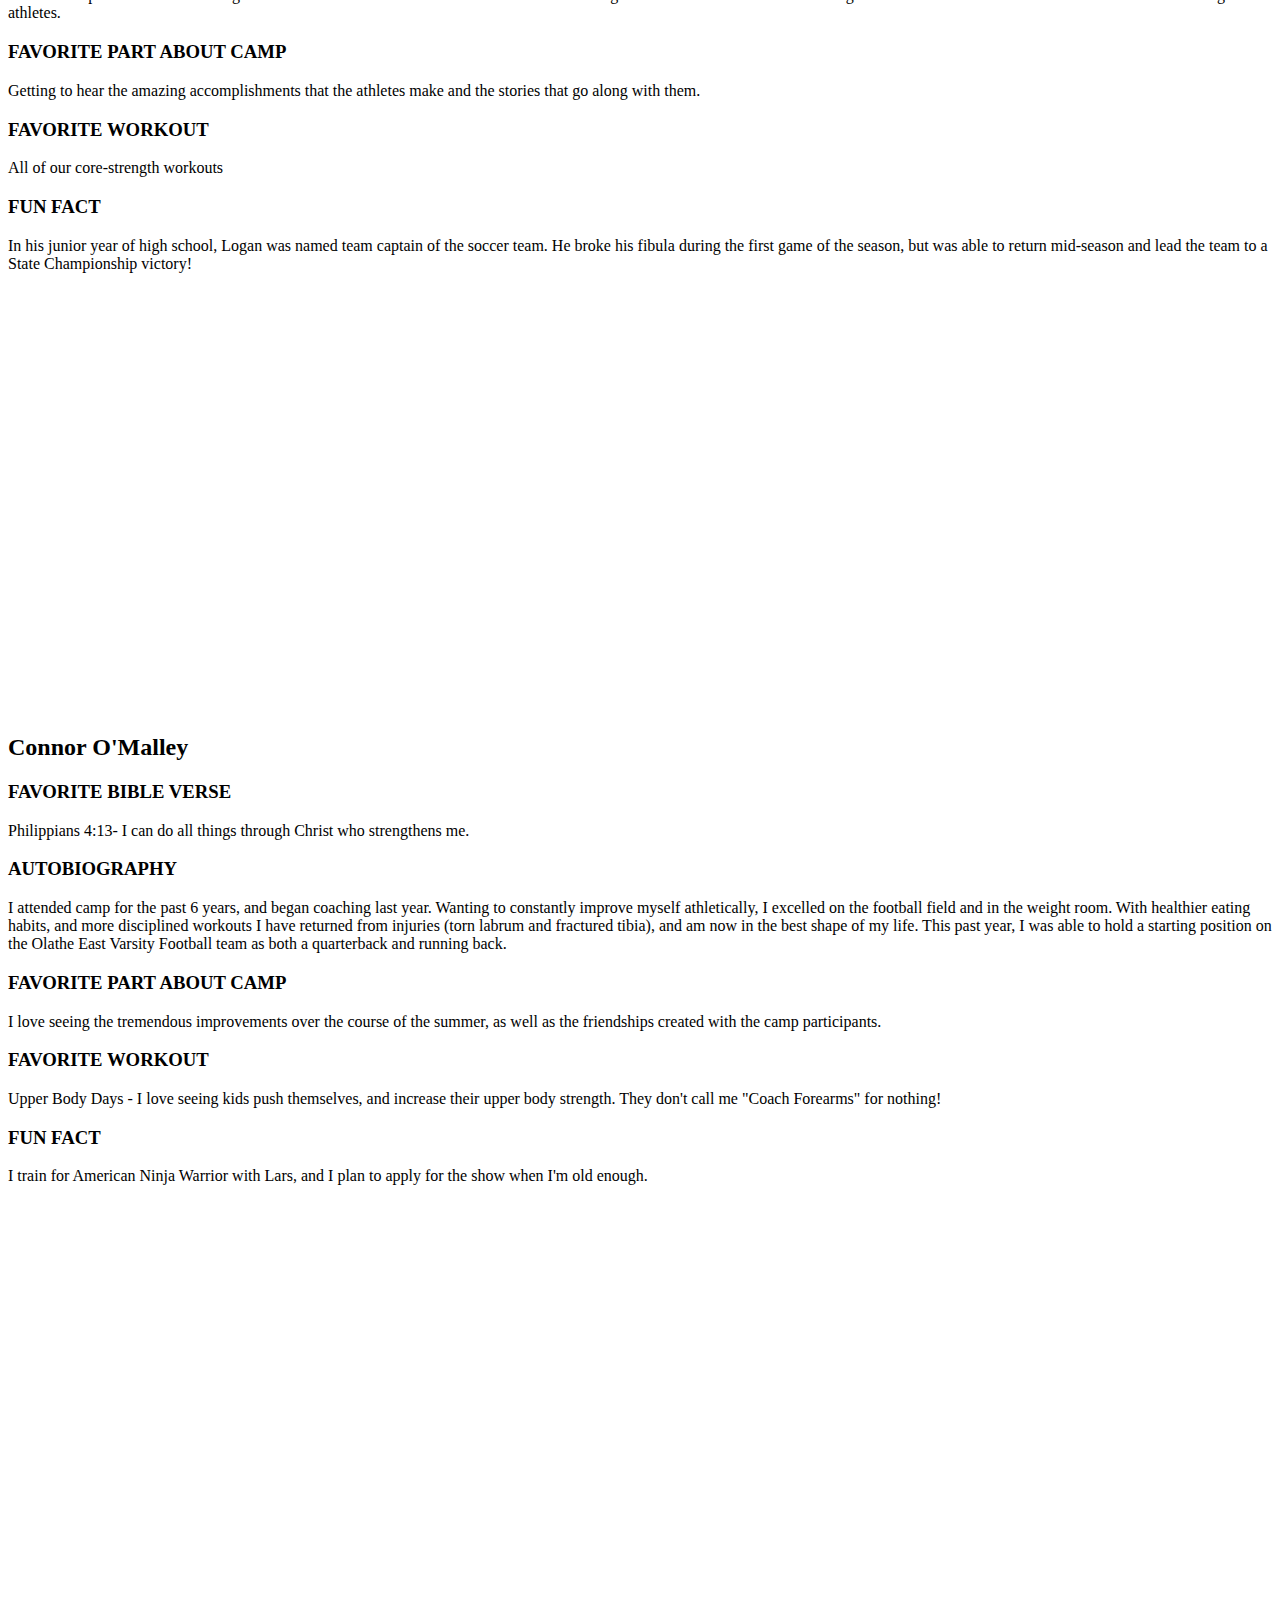
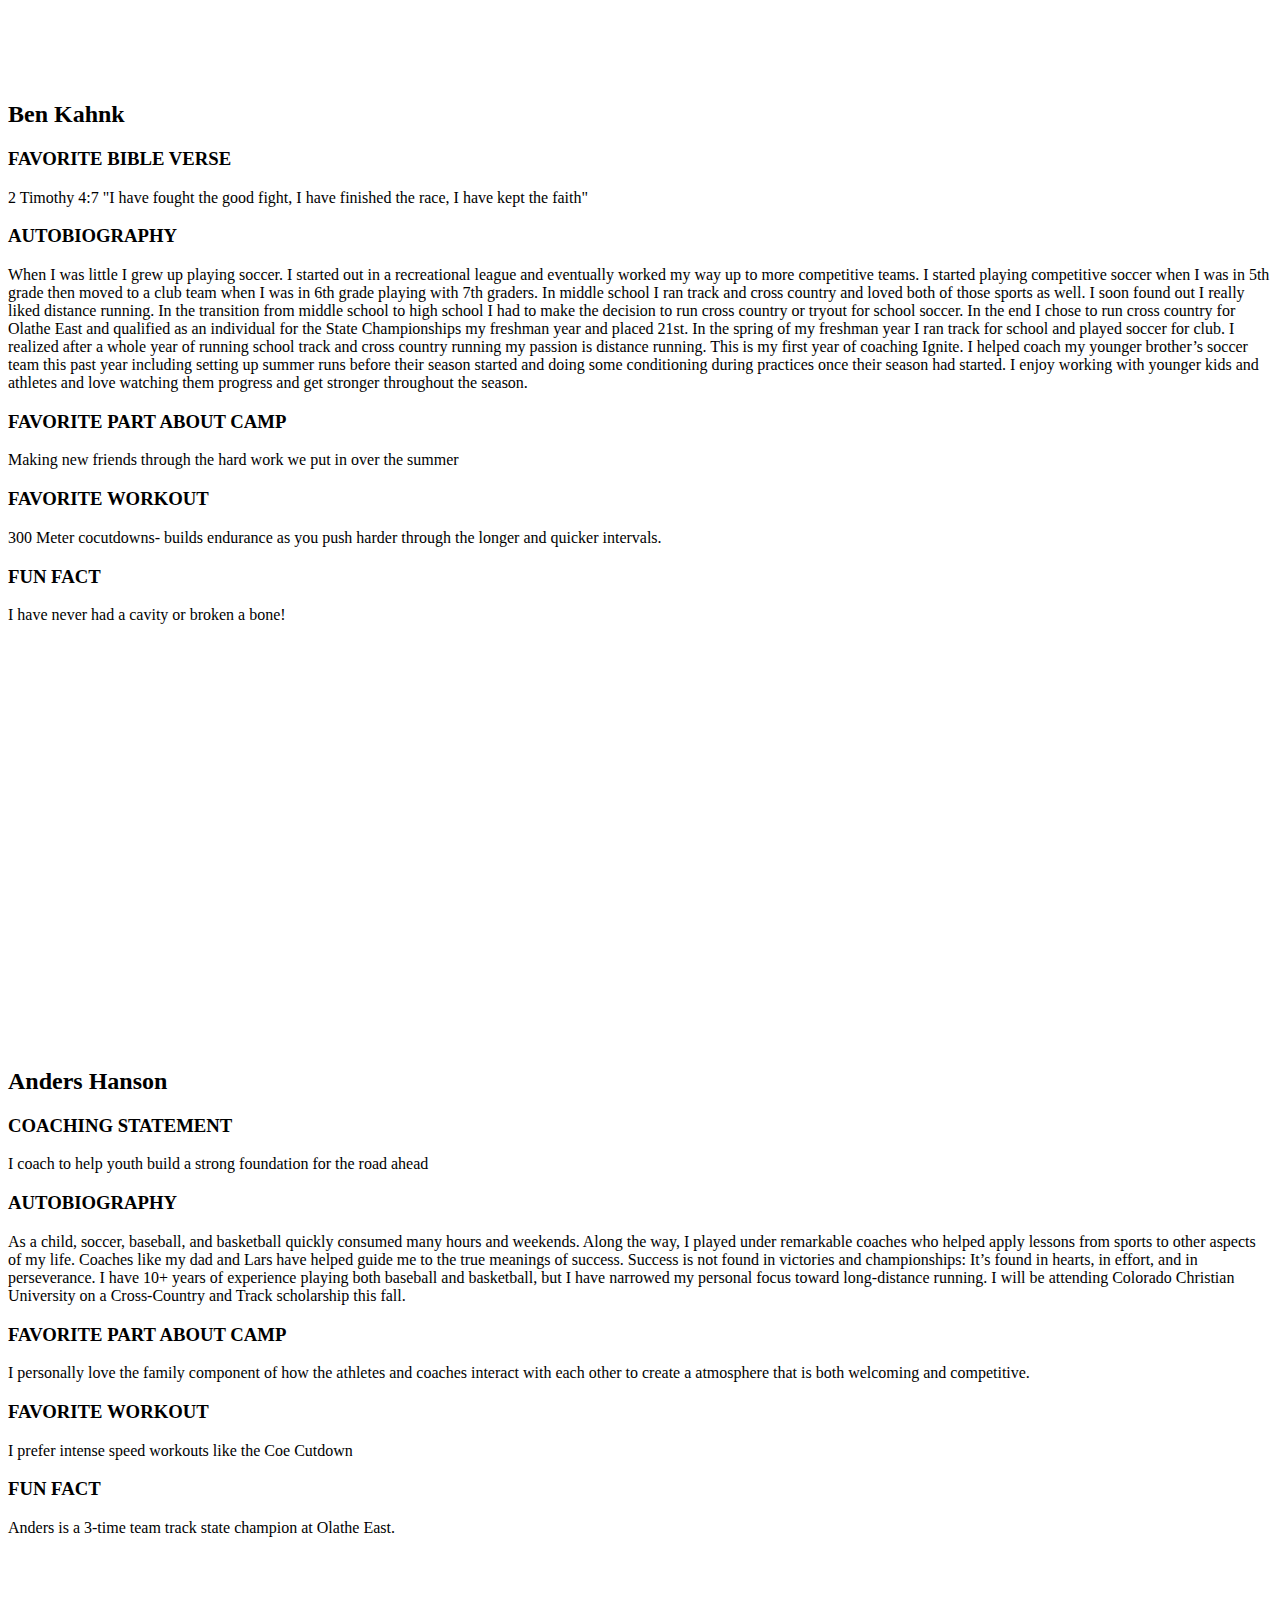
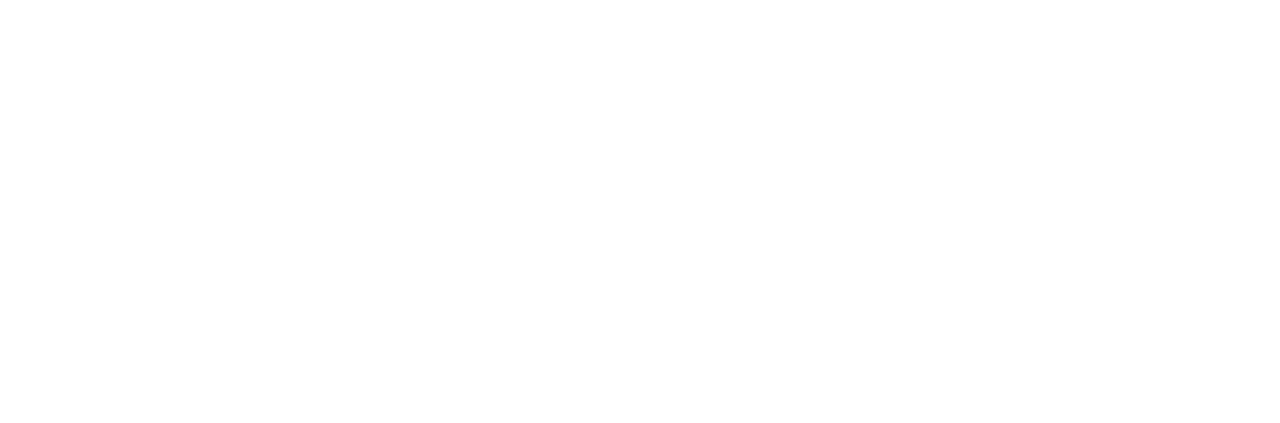
==== commit d68d1ec9: "content updates, conditional for class times on summer" ====
--- a/fall.html
+++ b/fall.html
@@ -100,8 +100,6 @@
             <li class="ig__info__content__list__item">- All workouts are 45 minutes in duration.</li>
             <li class="ig__info__content__list__item">- Participants attend each class once per week for 12 weeks. We encourage adults to register for two classes per week if their schedules permit.</li>
             <li class="ig__info__content__list__item">- Numerous make-up opportunities are offered to help accommodate for absences</li>
-            <li class="ig__info__content__list__item">- Classes begin the week of August 28, 2018.</li>
-            <li class="ig__info__content__list__item">- Workouts are held at the Ignite Gym located at 14138 W 135th St. Olathe, KS 66062</li>
             <li class="ig__info__content__list__item">- Classes begin the week of August 28, 2017</li>
           </ul>
           <div class="ig__info__prices">
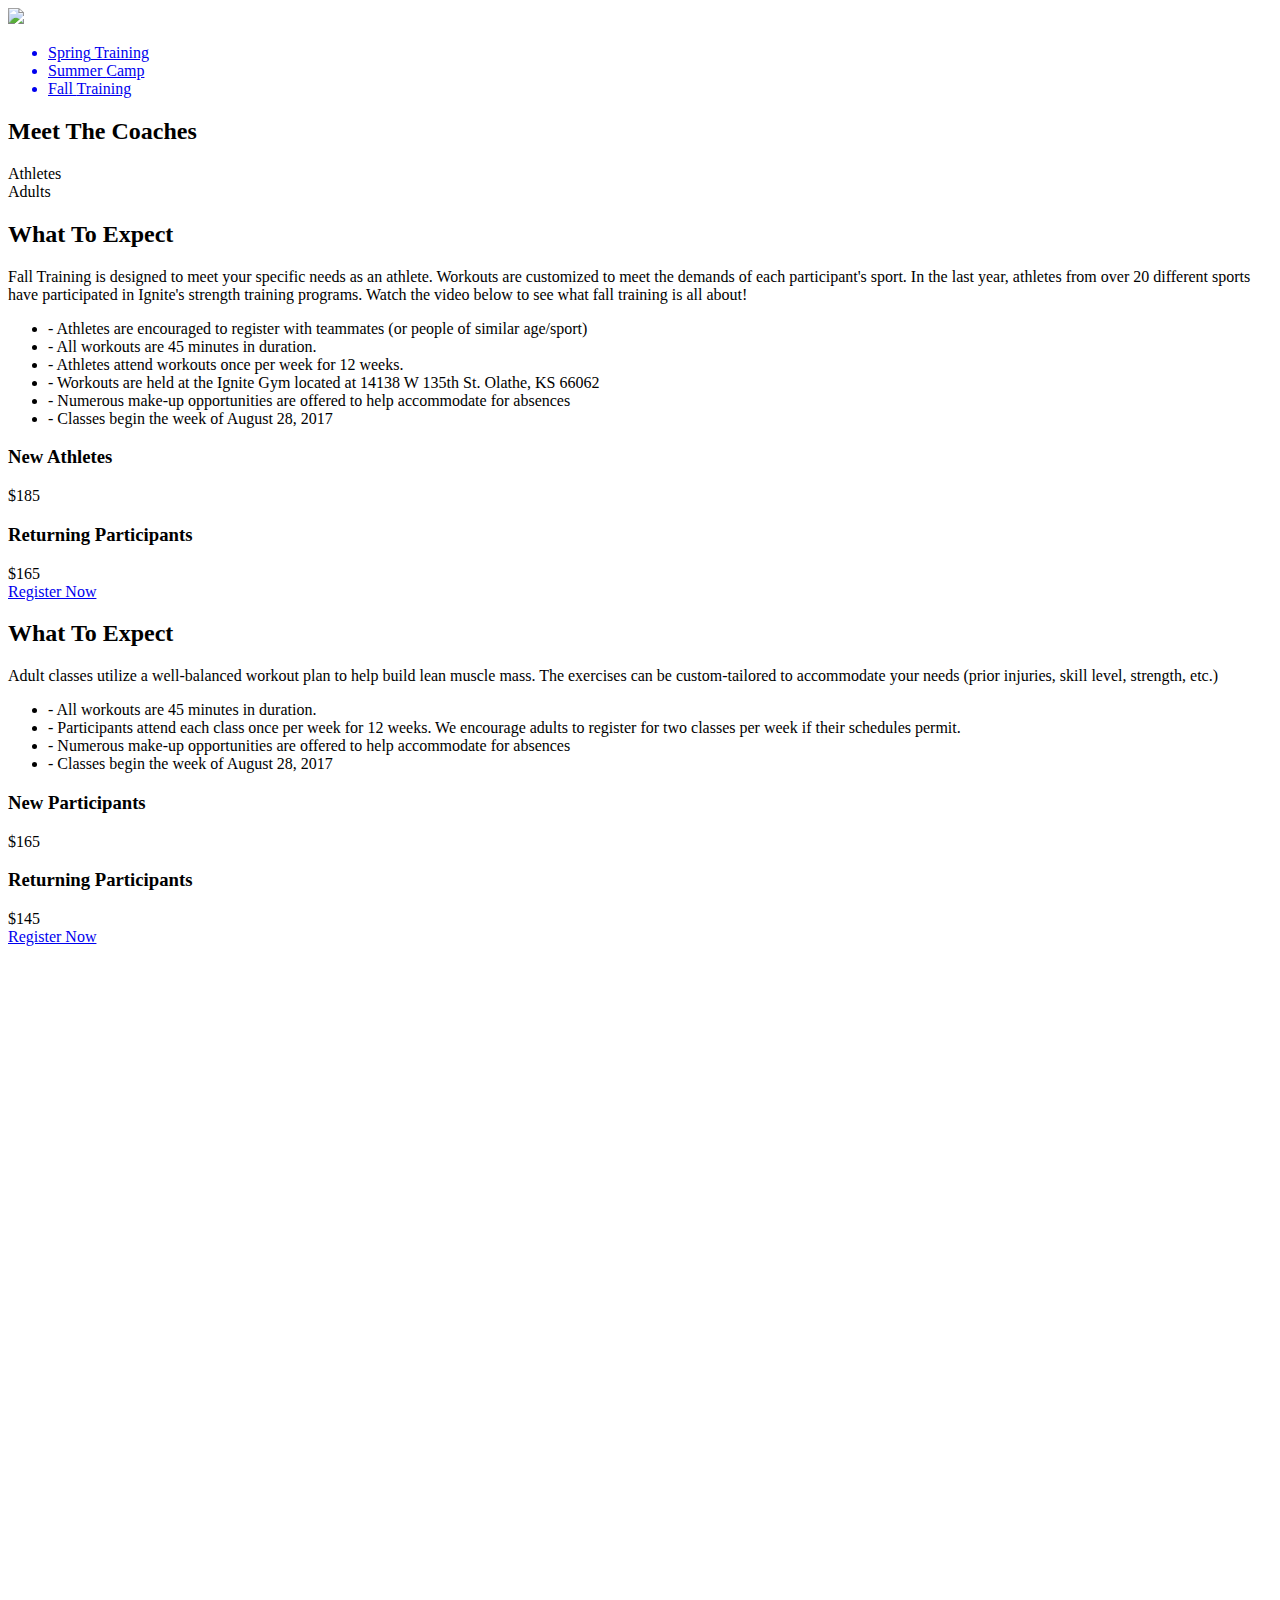
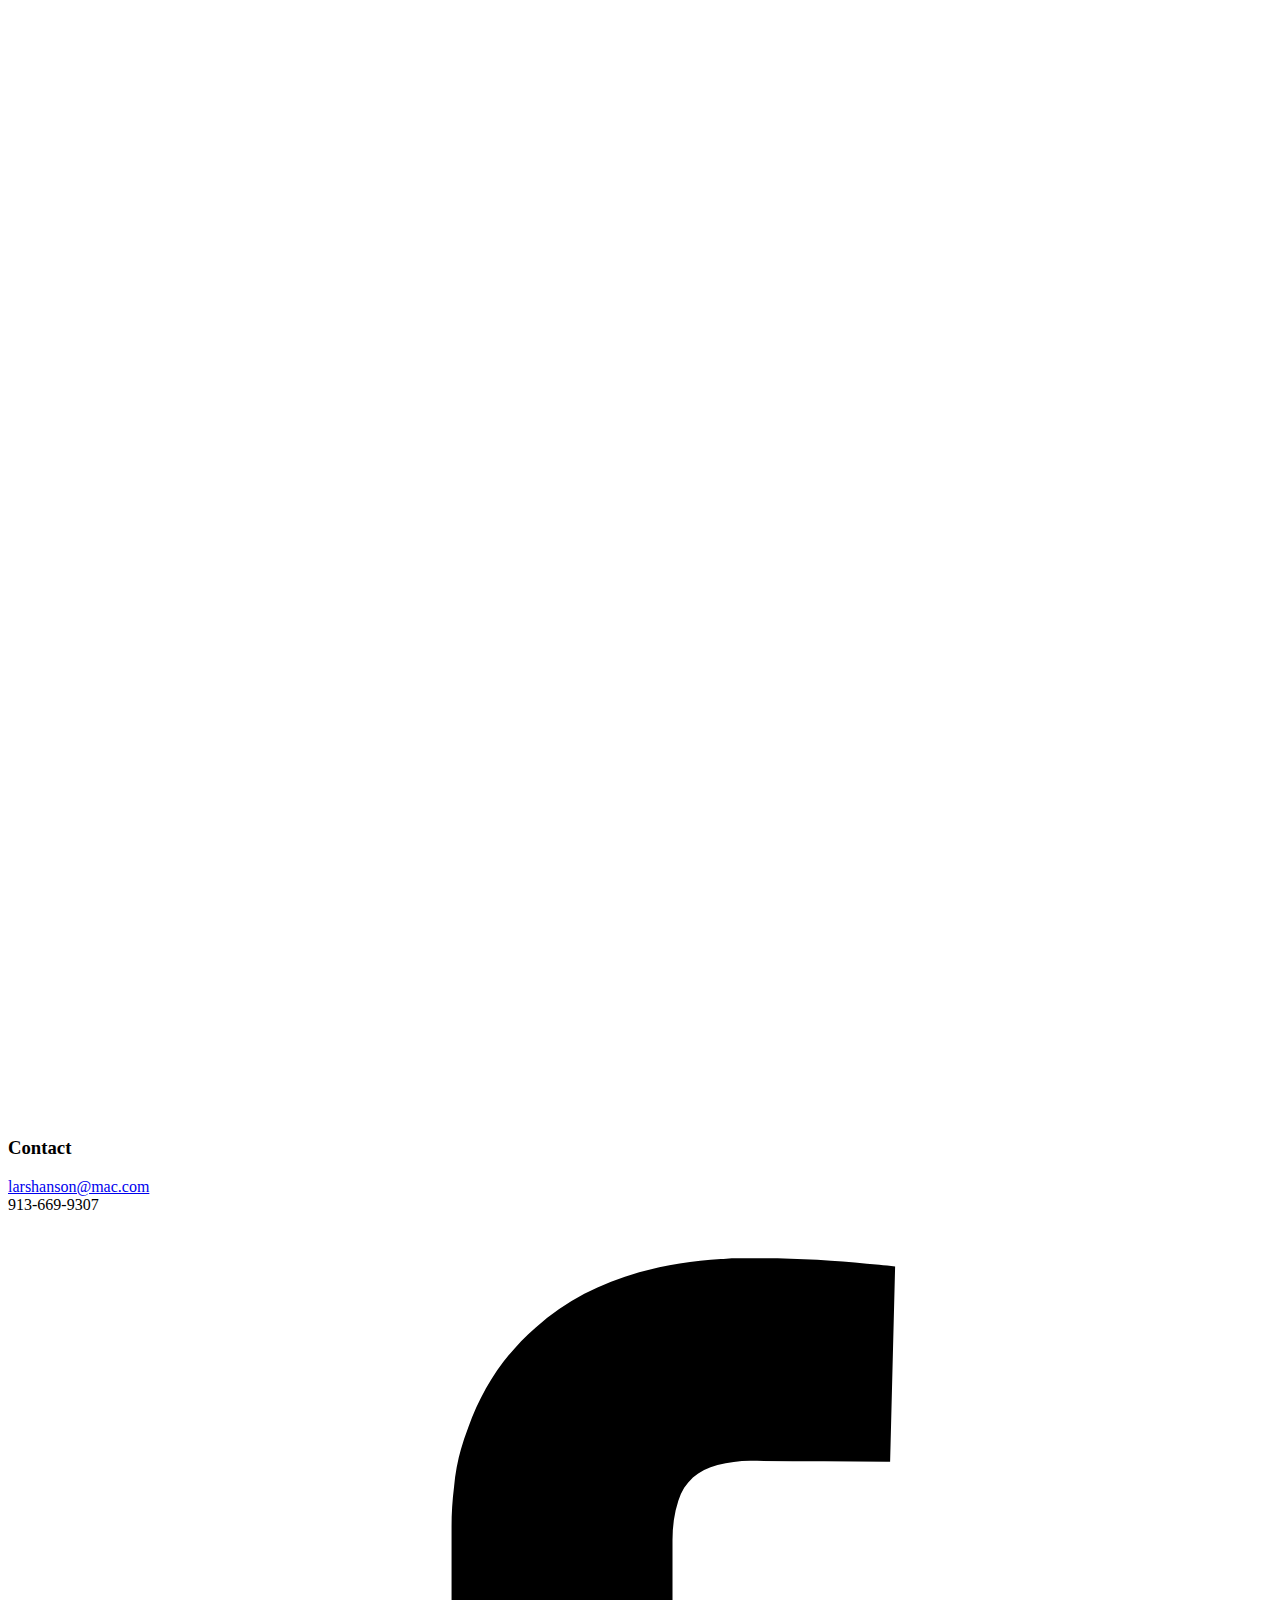
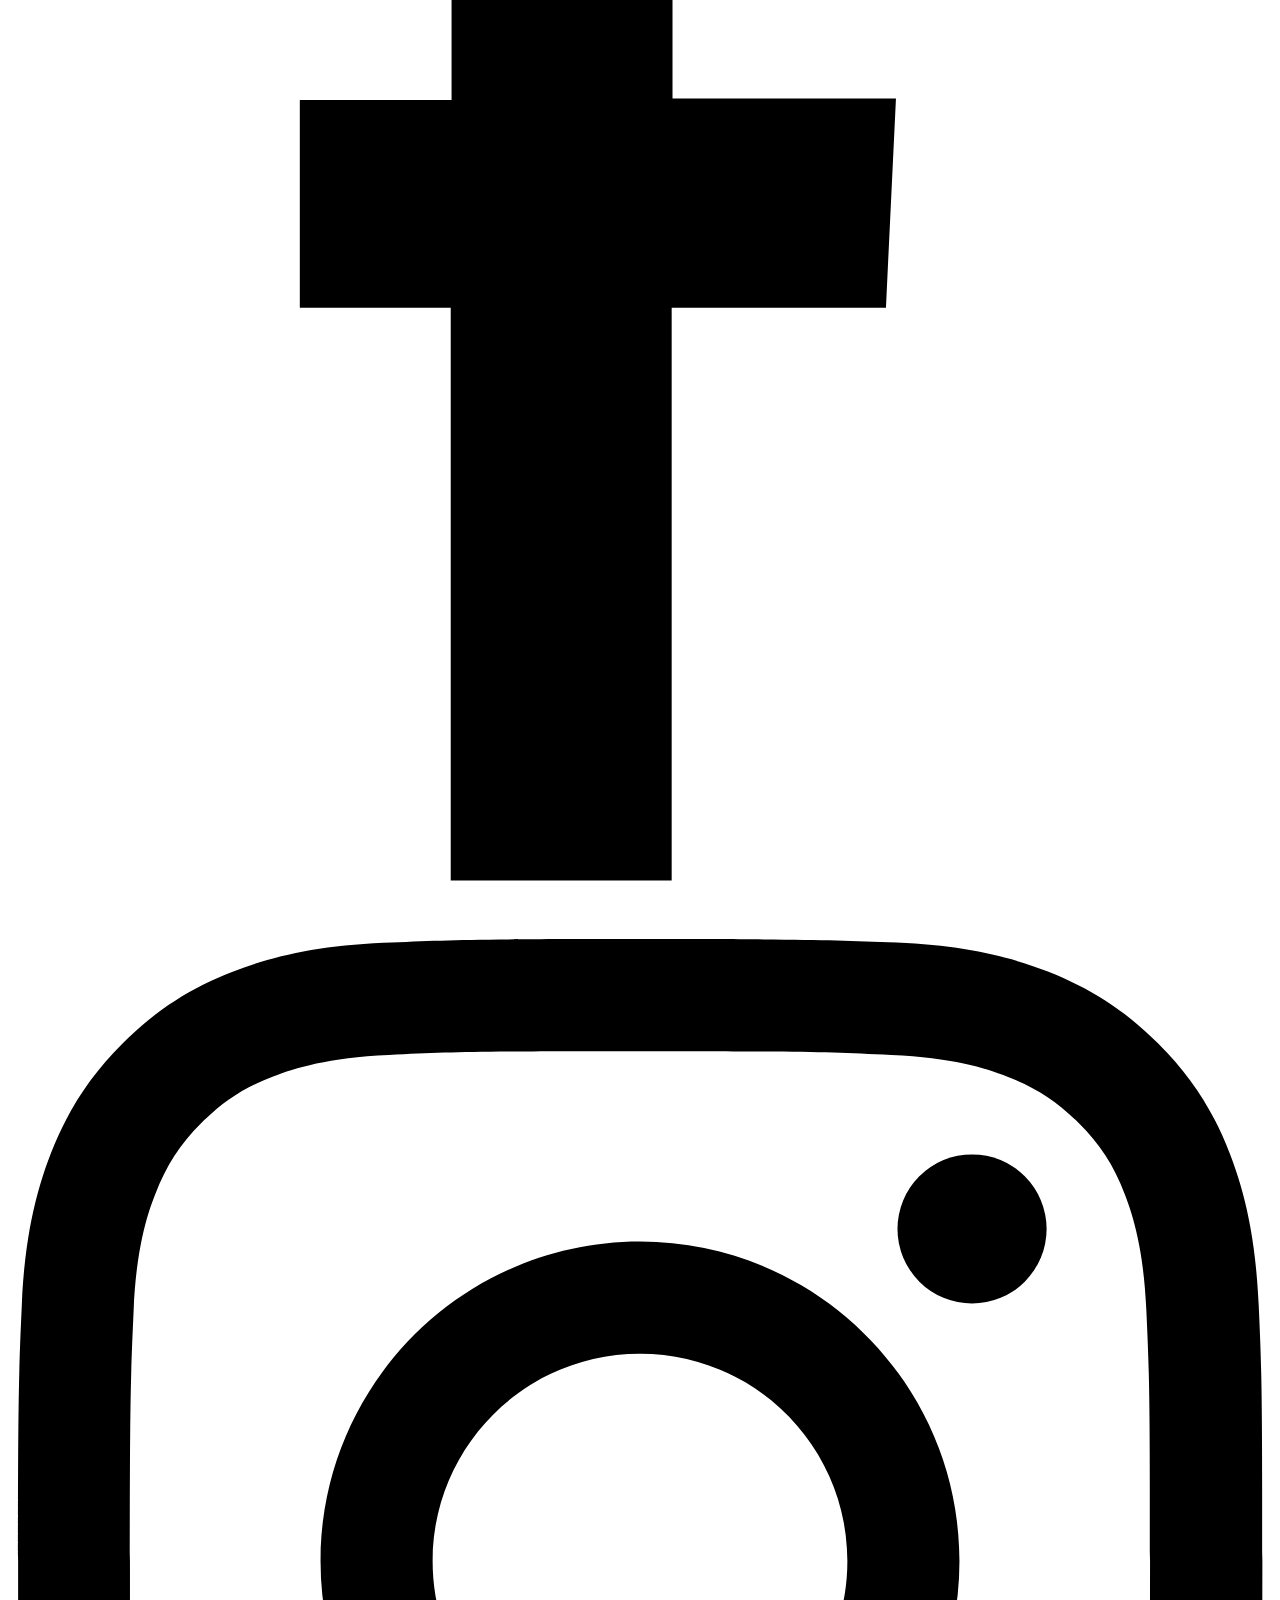
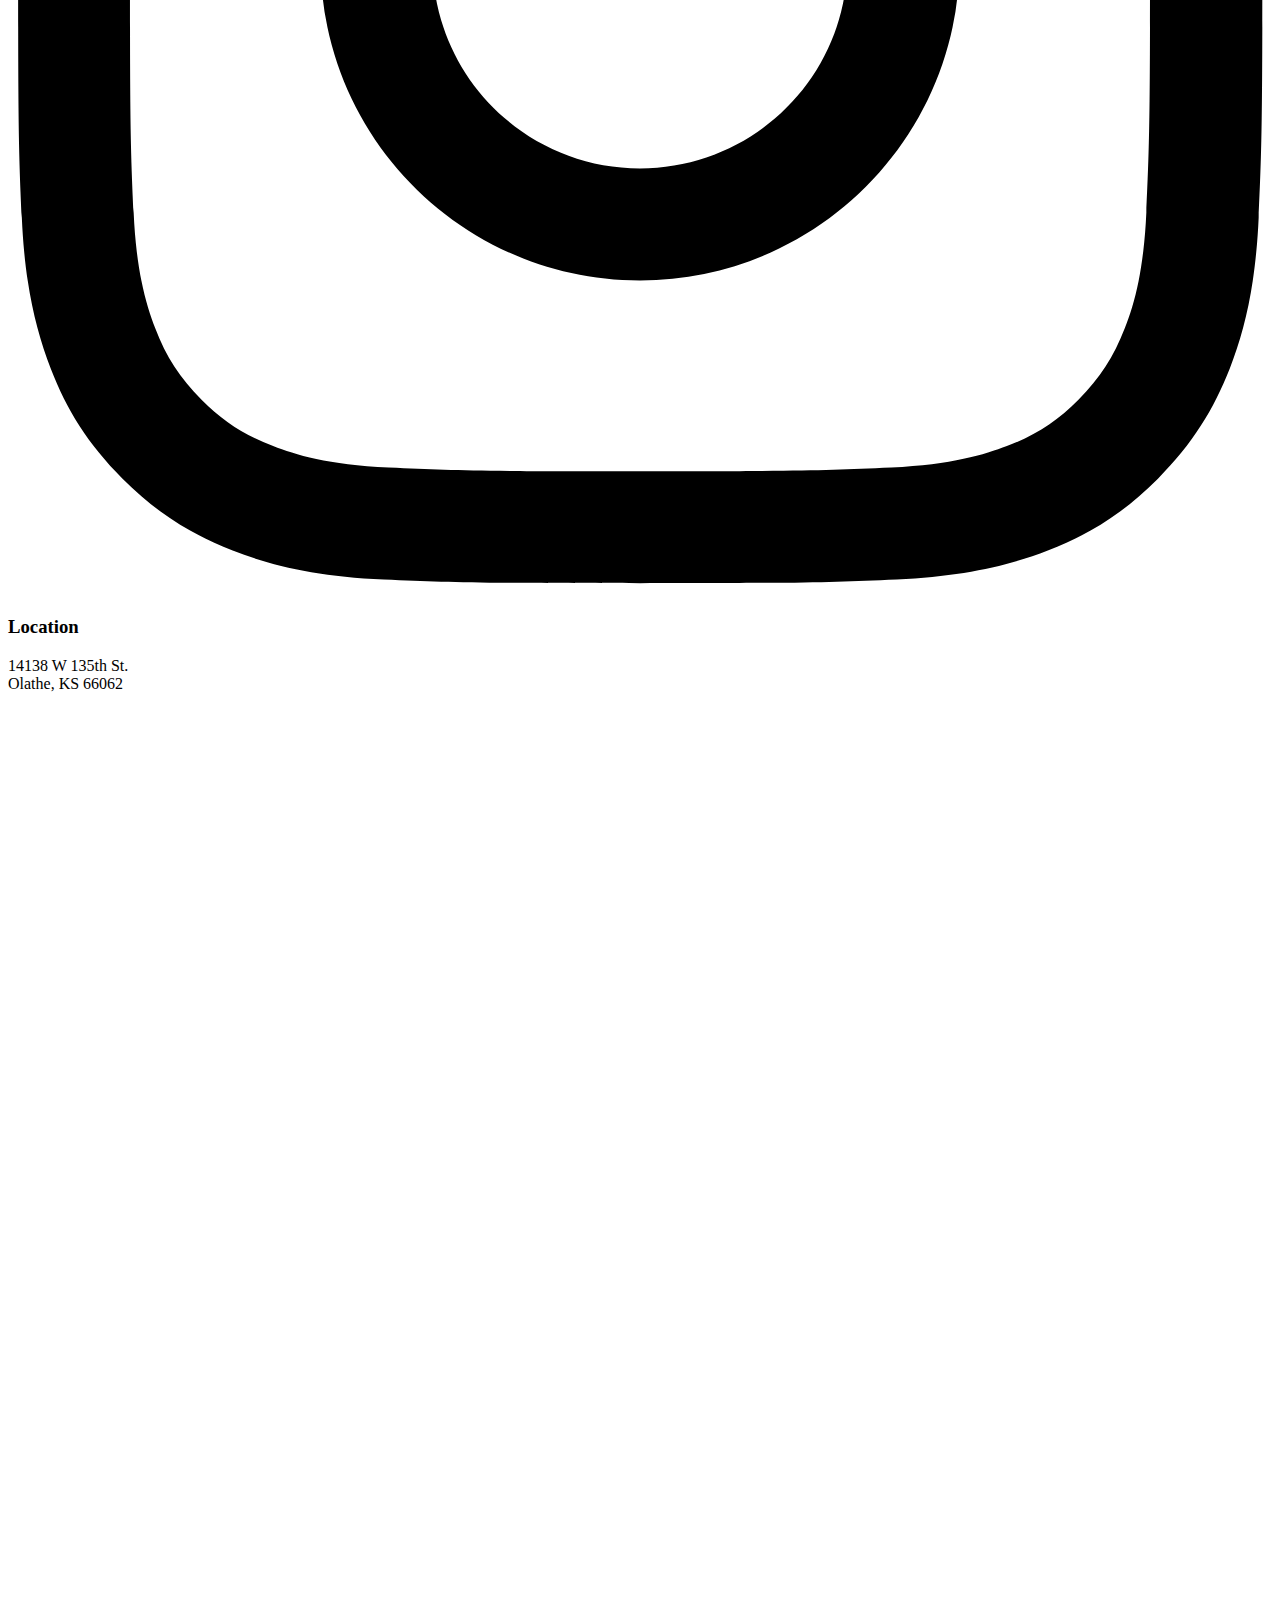
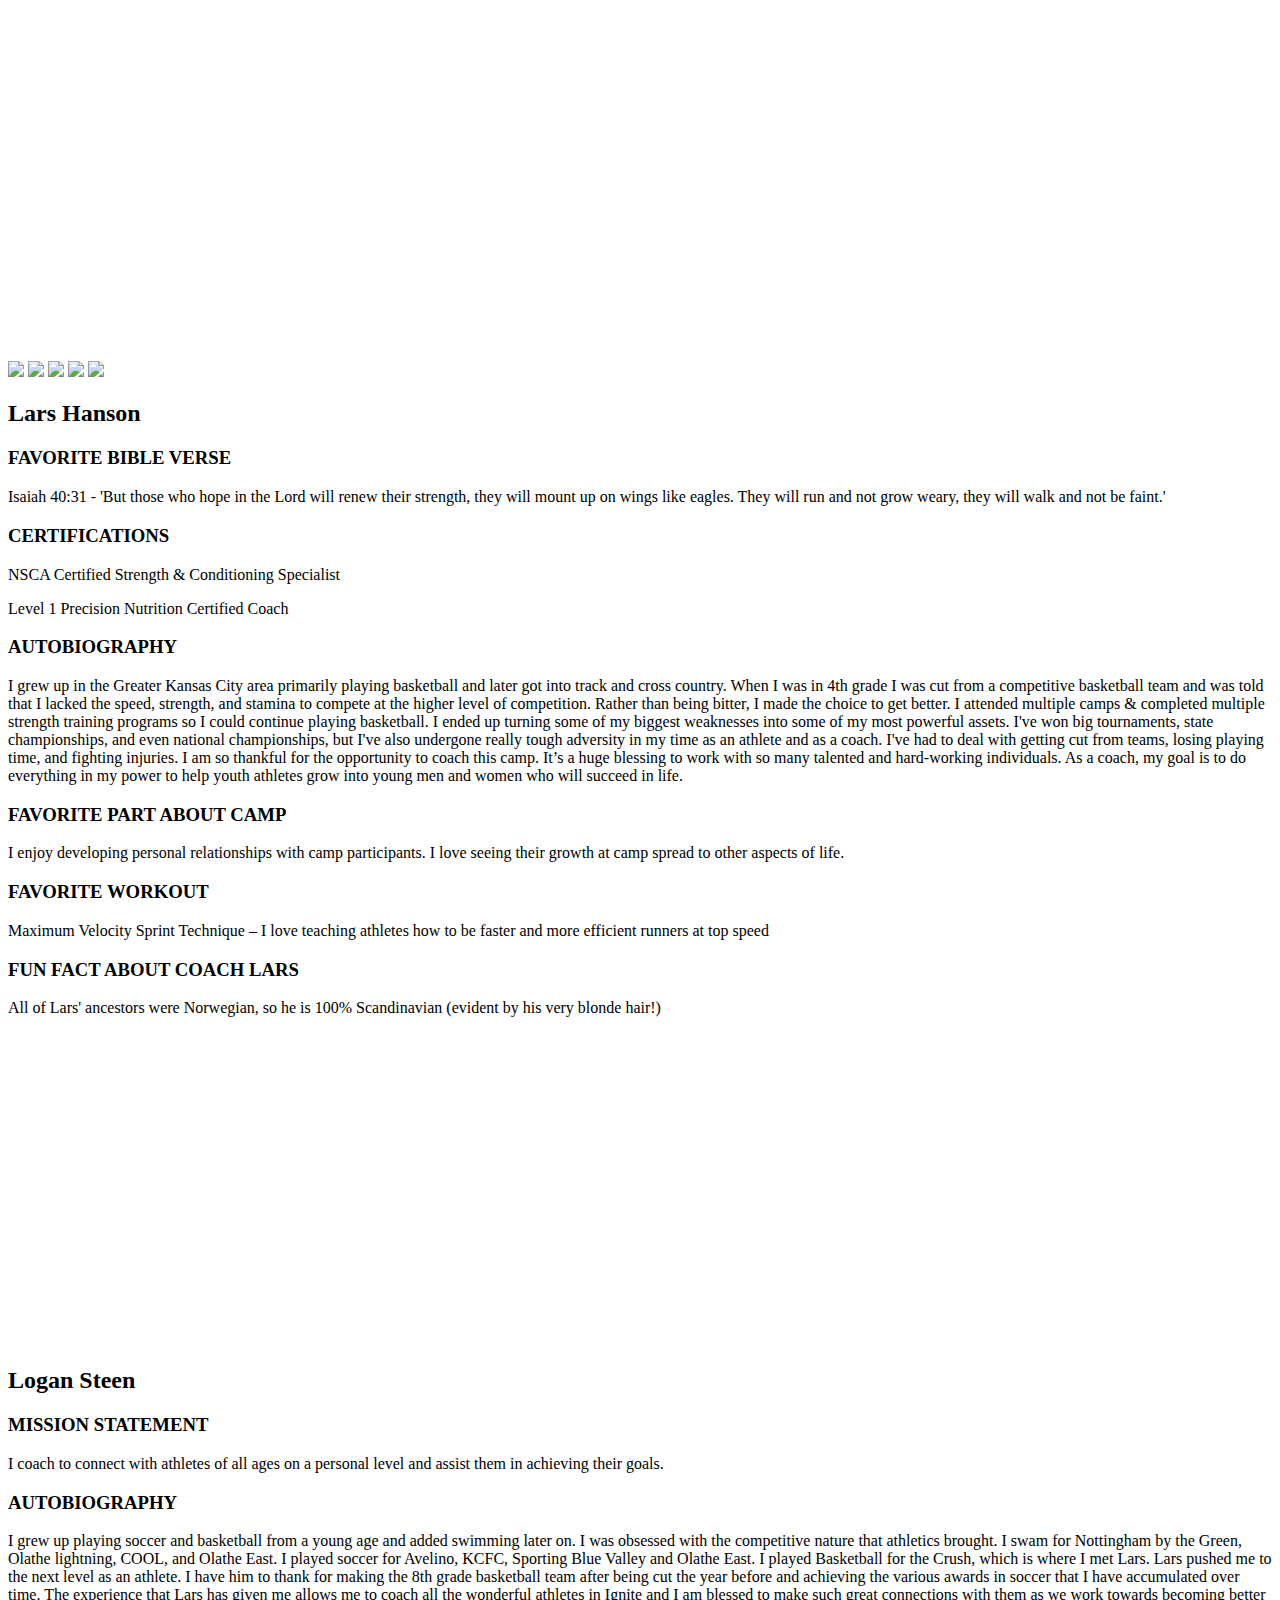
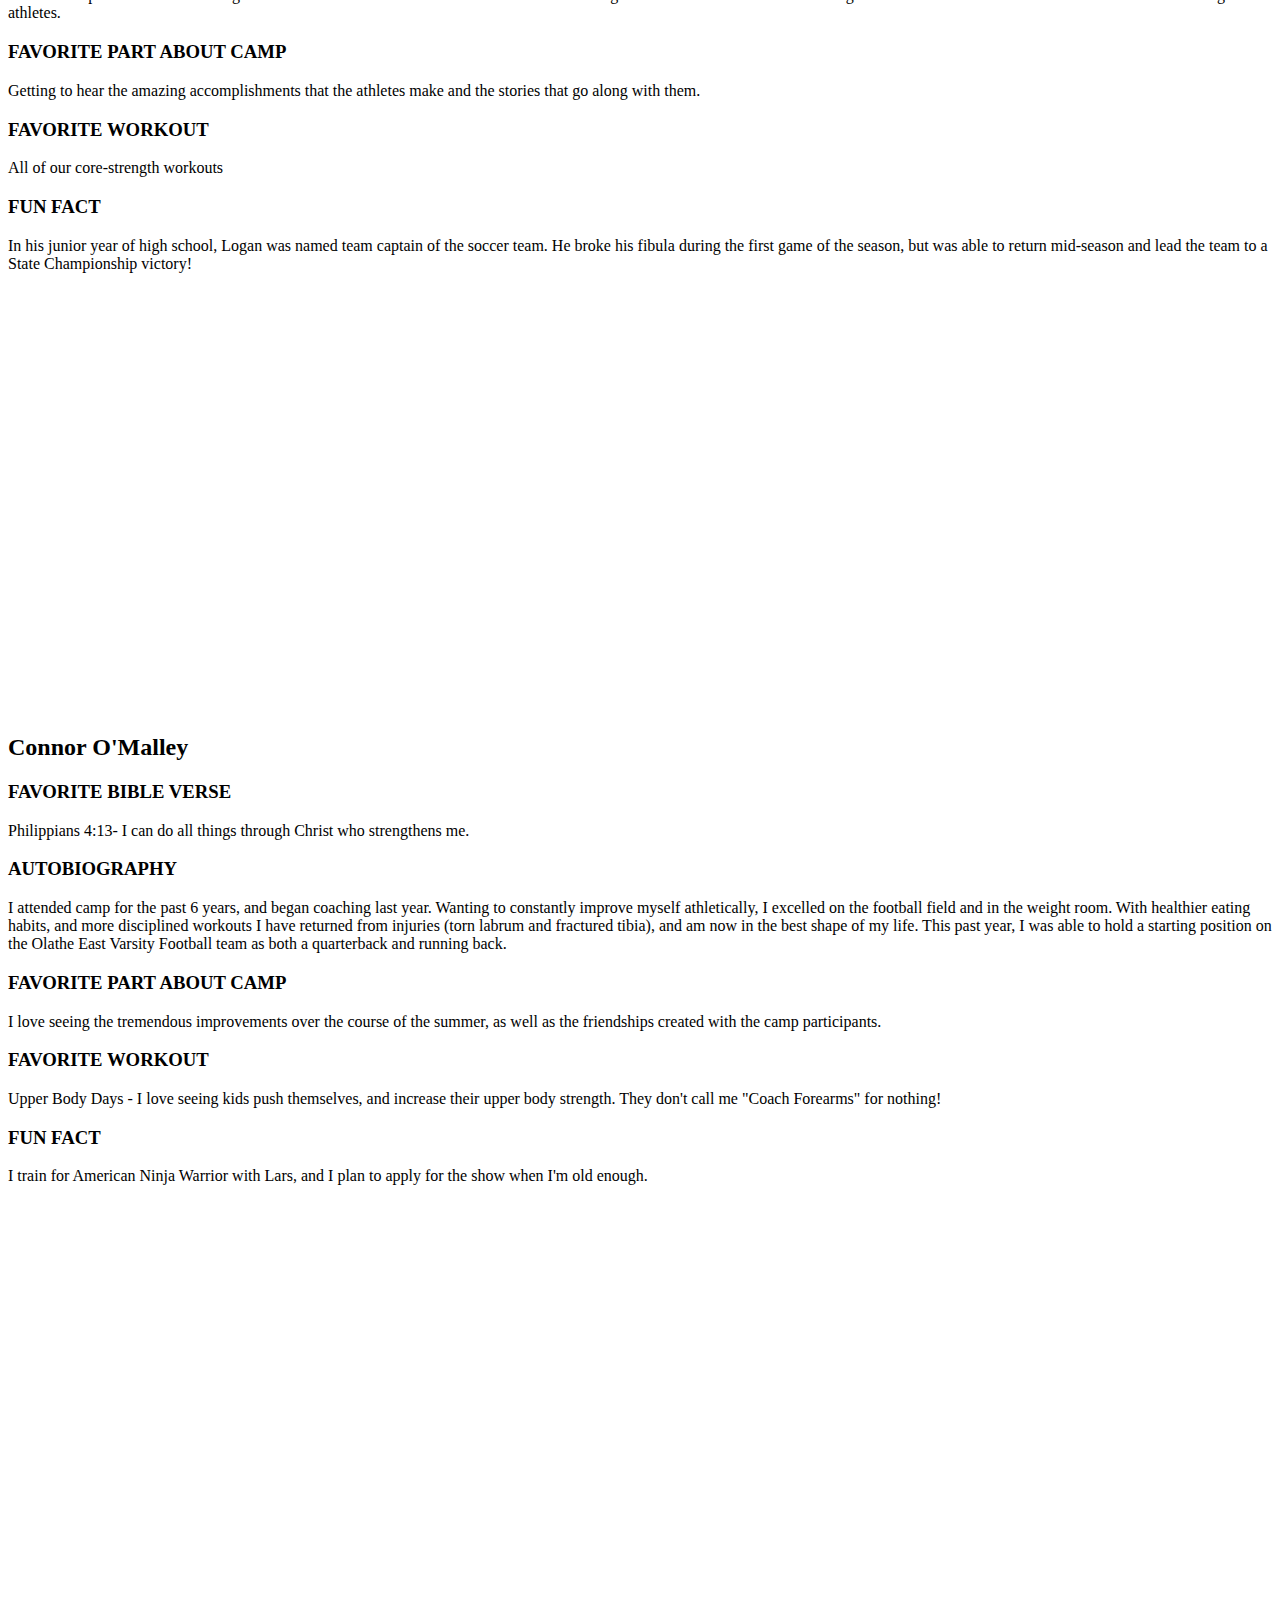
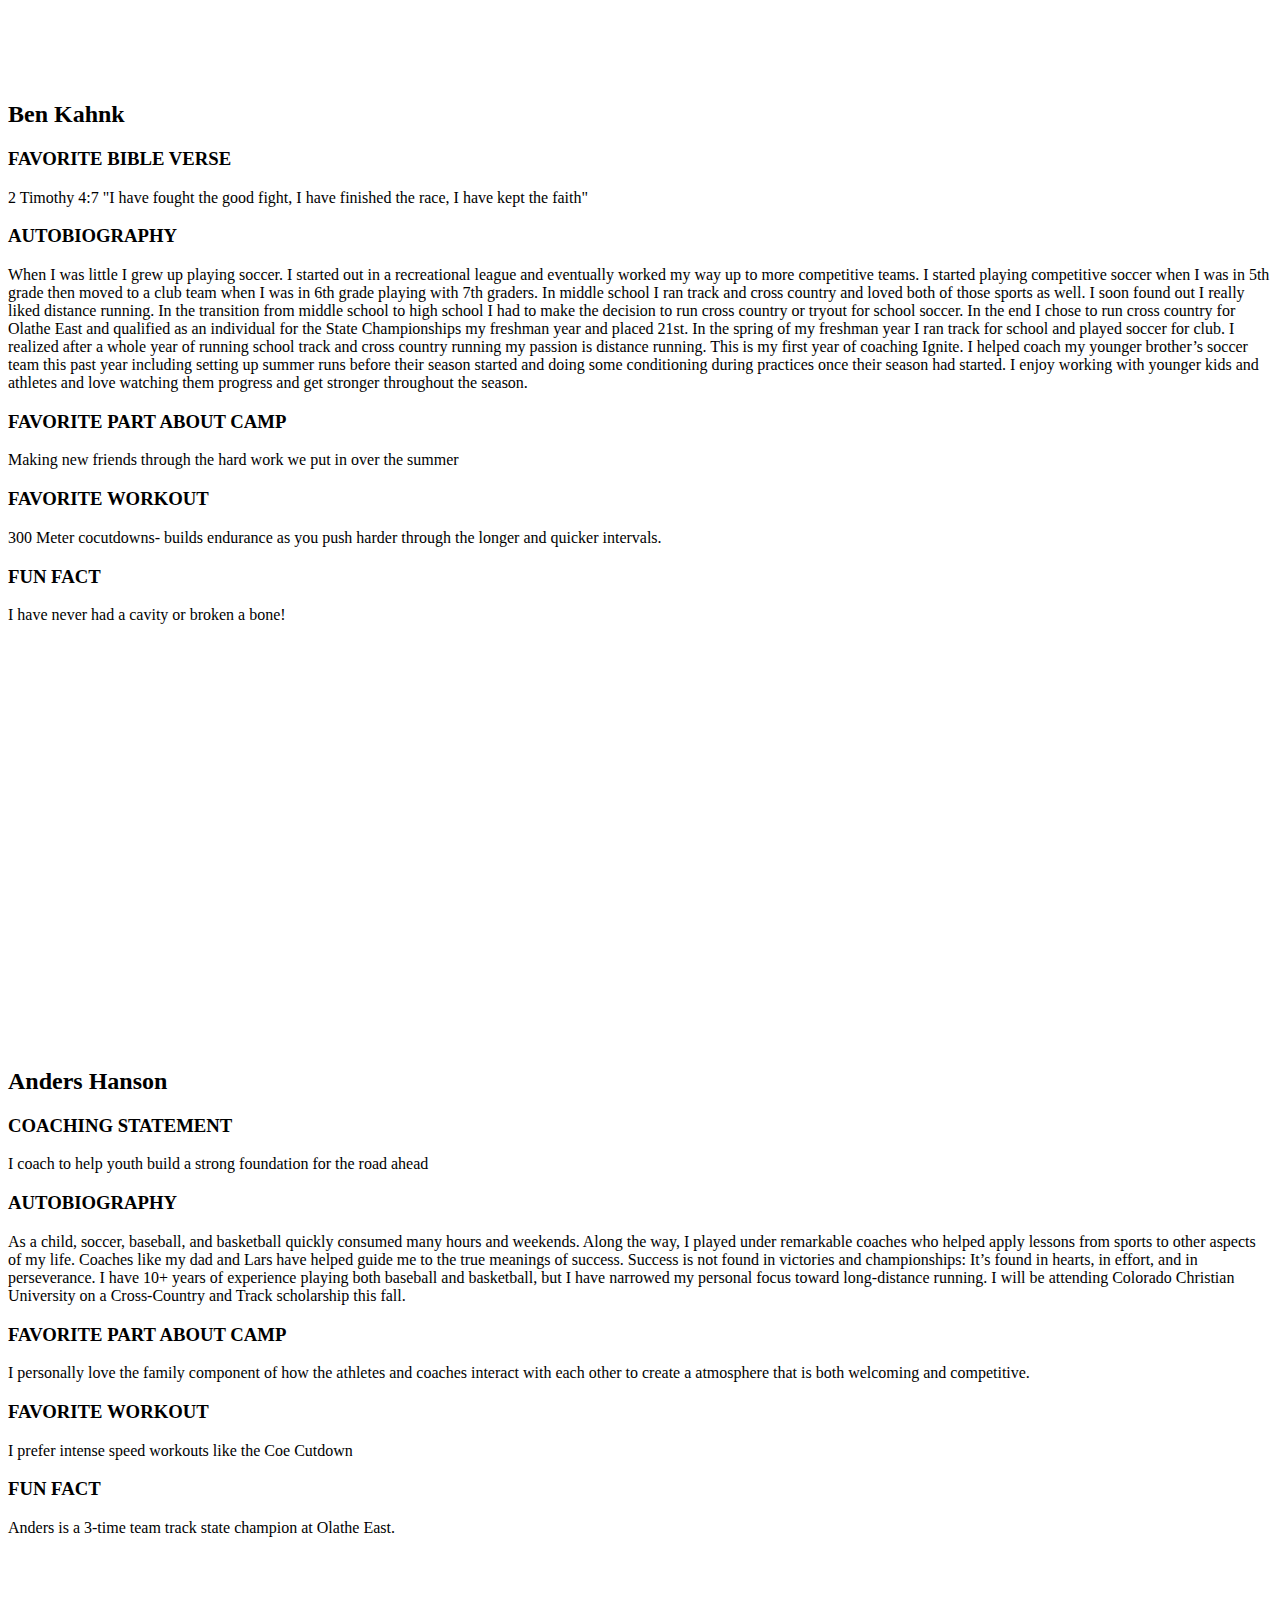
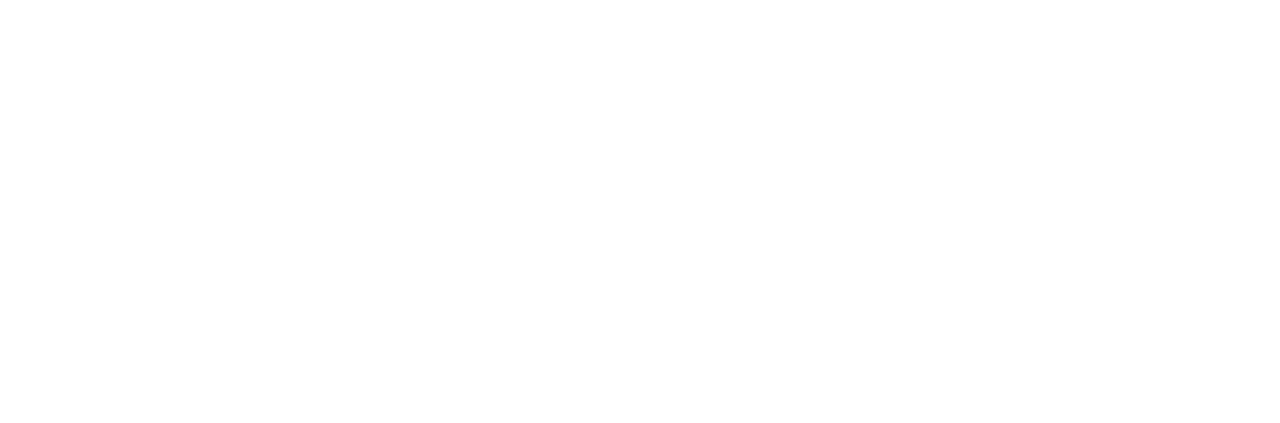
==== commit d0222fc6: "Update fall.html" ====
--- a/fall.html
+++ b/fall.html
@@ -29,8 +29,8 @@
           </span>
         <nav class="ig__header__nav">
           <ul class="ig__header__menu">
-            <a href="http://igniteyourgame.org/spring.html"><li class="ig__header__menu__item">Spring<span class="mobile-hide"> Training</span></li></a>
-            <a href="http://igniteyourgame.org/index.html"><li class="ig__header__menu__item">Summer <span class="mobile-hide">Camp</span></li></a>
+            <a href="http://igniteyourgame.org/index.html"><li class="ig__header__menu__item">Spring<span class="mobile-hide"> Training</span></li></a>
+            <a href="http://igniteyourgame.org/summer.html"><li class="ig__header__menu__item">Summer <span class="mobile-hide">Camp</span></li></a>
             <a href="http://igniteyourgame.org/fall.html"><li class="ig__header__menu__item ig__header__menu__item--active">Fall <span class="mobile-hide">Training</span></li></a>
           </ul>
         </nav>
@@ -80,7 +80,7 @@
           </div>
         </div>
       </div>
-      <a class="ig__info__register__cta" href="http://igniteyourgame.org/register-fall.html">Register Now</a>
+      <a class="ig__info__register__cta js__register__link" href="http://igniteyourgame.org/register-fall.html">Register Now</a>
 
     </section>
 
@@ -109,12 +109,12 @@
             </div>
             <div class="ig__info__prices__price">
               <h3>Returning Participants</h3>
-              <span>$140</span>
-            </div>
-          </div>
-        </div>
-      </div>
-      <a class="ig__info__register__cta" href="http://igniteyourgame.org/register-fall.html">Register Now</a>
+              <span>$145</span>
+            </div>
+          </div>
+        </div>
+      </div>
+      <a class="ig__info__register__cta" href="http://igniteyourgame.org/register-fall-adults.html">Register Now</a>
 
     </section>
 
@@ -122,7 +122,7 @@
     <section class="ig__videos ig__videos--overlay">
       <svg class="ig__videos__play" xmlns="https://www.w3.org/2000/svg" viewBox="0 0 105.3 105.3"><circle fill="none" stroke="#FFF" stroke-width="1.117" stroke-miterlimit="10" cx="52.6" cy="52.6" r="50.4"/><path fill="#FFF" d="M43.1 52.5V36l14.3 8.3 14.3 8.2-14.3 8.3L43.1 69"/></svg>
       <div class="ig__videos--fall"></div>
-      <iframe class="ig__videos__youtube" width="100%" height="500px" src="https://www.youtube.com/embed/HjbqH_hWPBU" frameborder="0" allowfullscreen></iframe>
+      <iframe class="ig__videos__youtube" width="100%" height="500px" src="https://www.youtube.com/embed/rHFKt8XIkTY" frameborder="0" allowfullscreen></iframe>
     </section>
 
     <!-- FOOTER -->
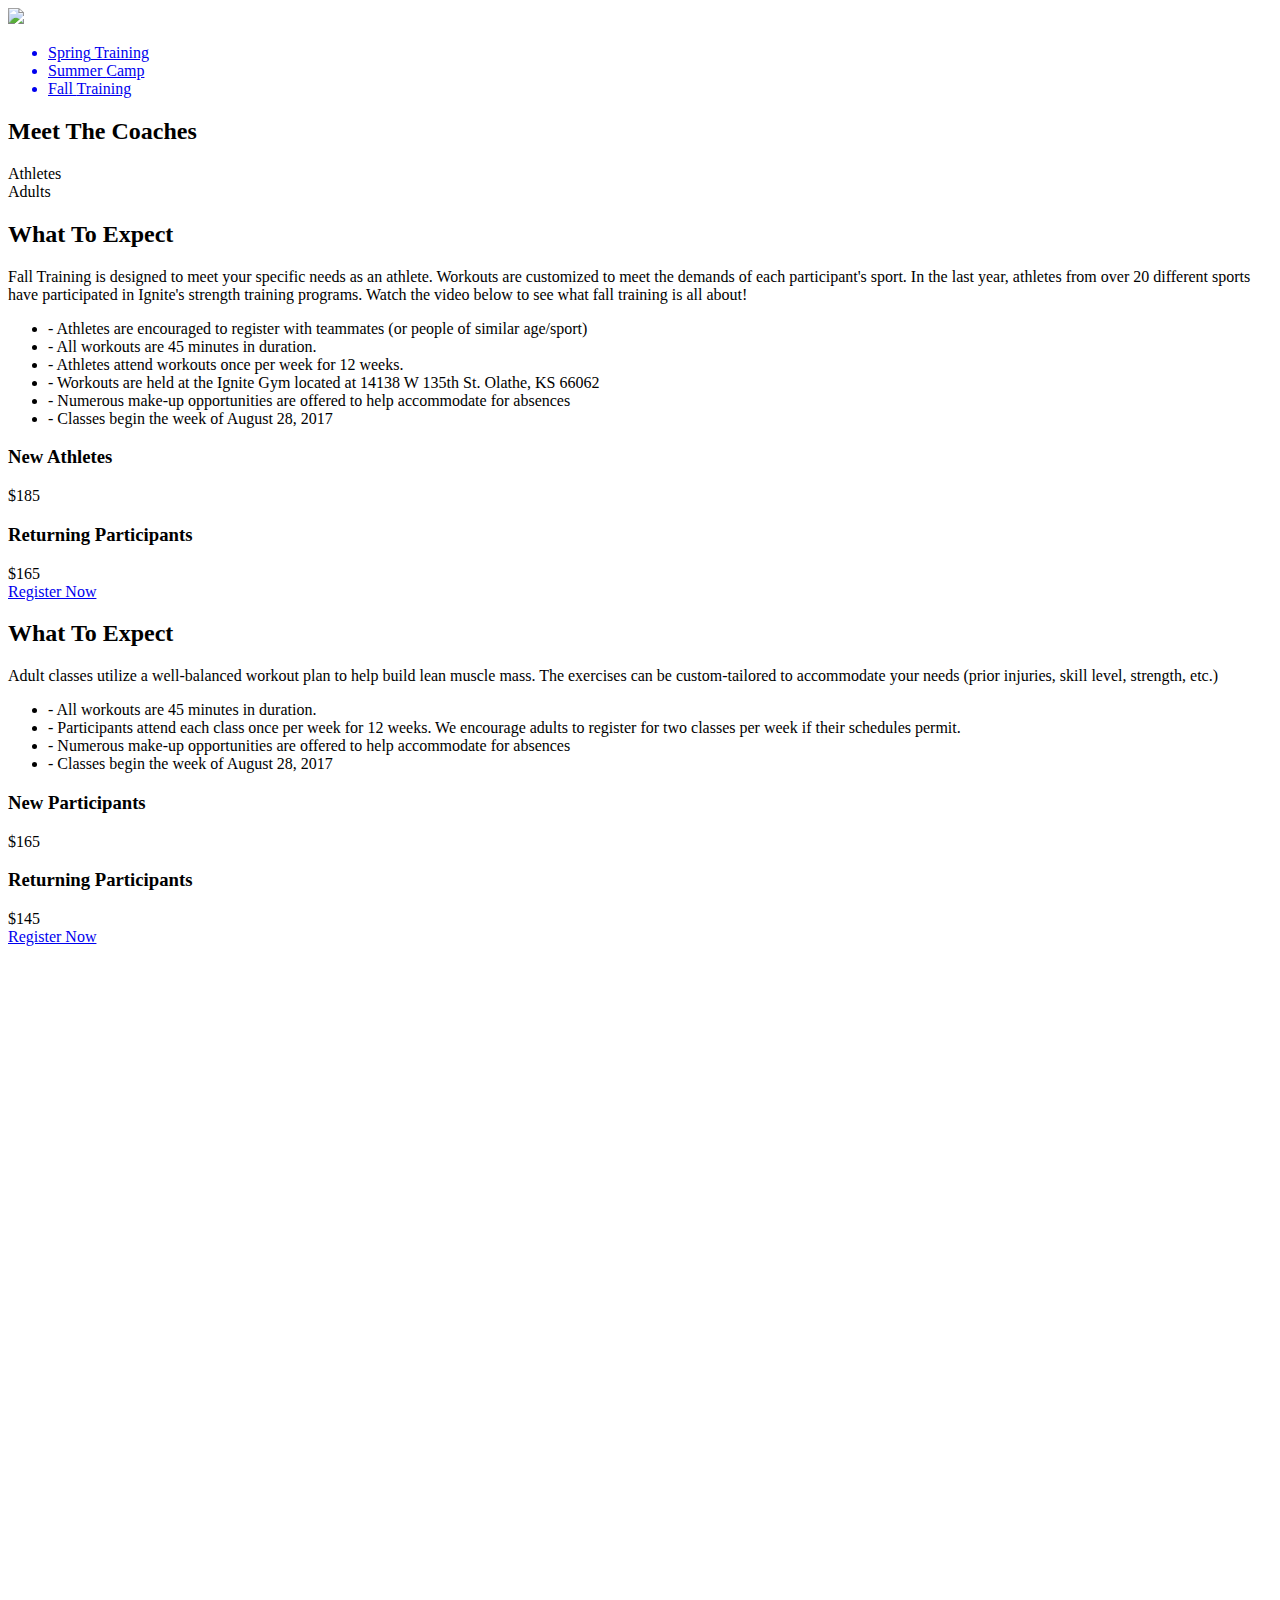
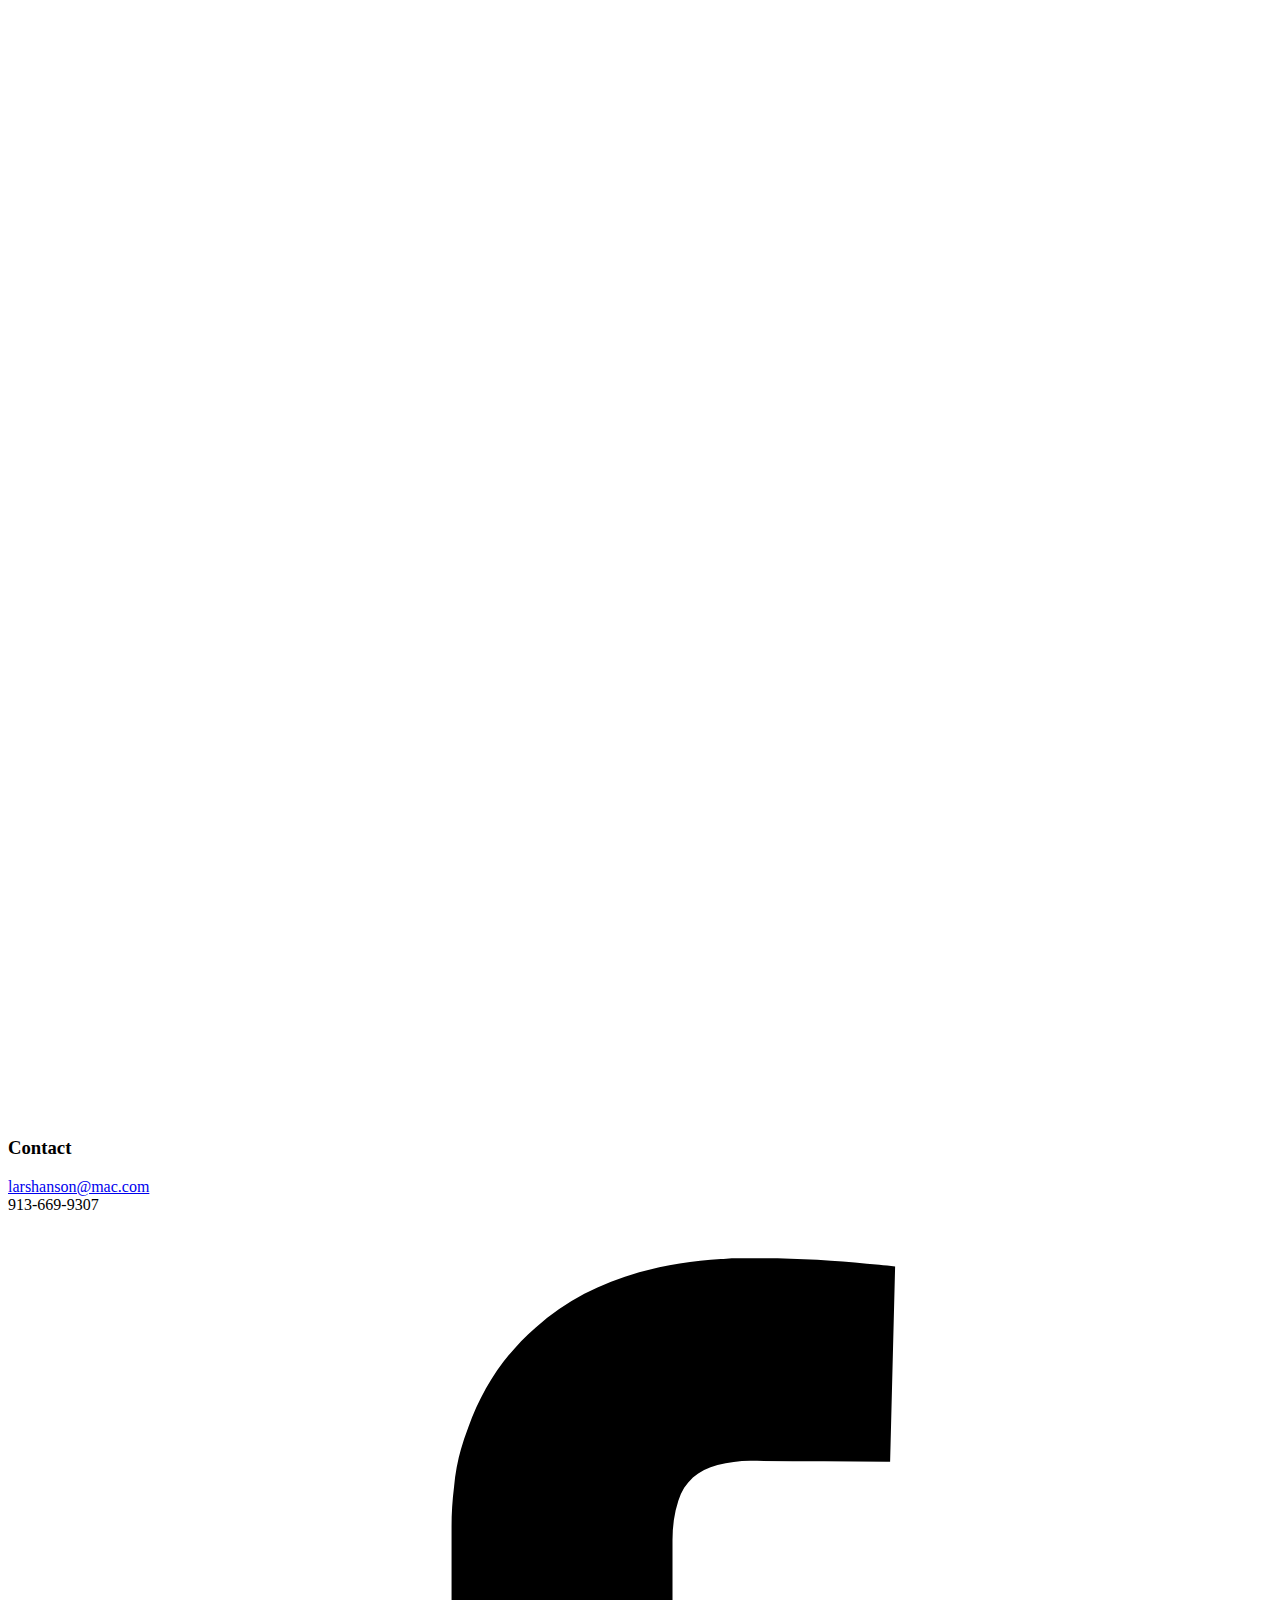
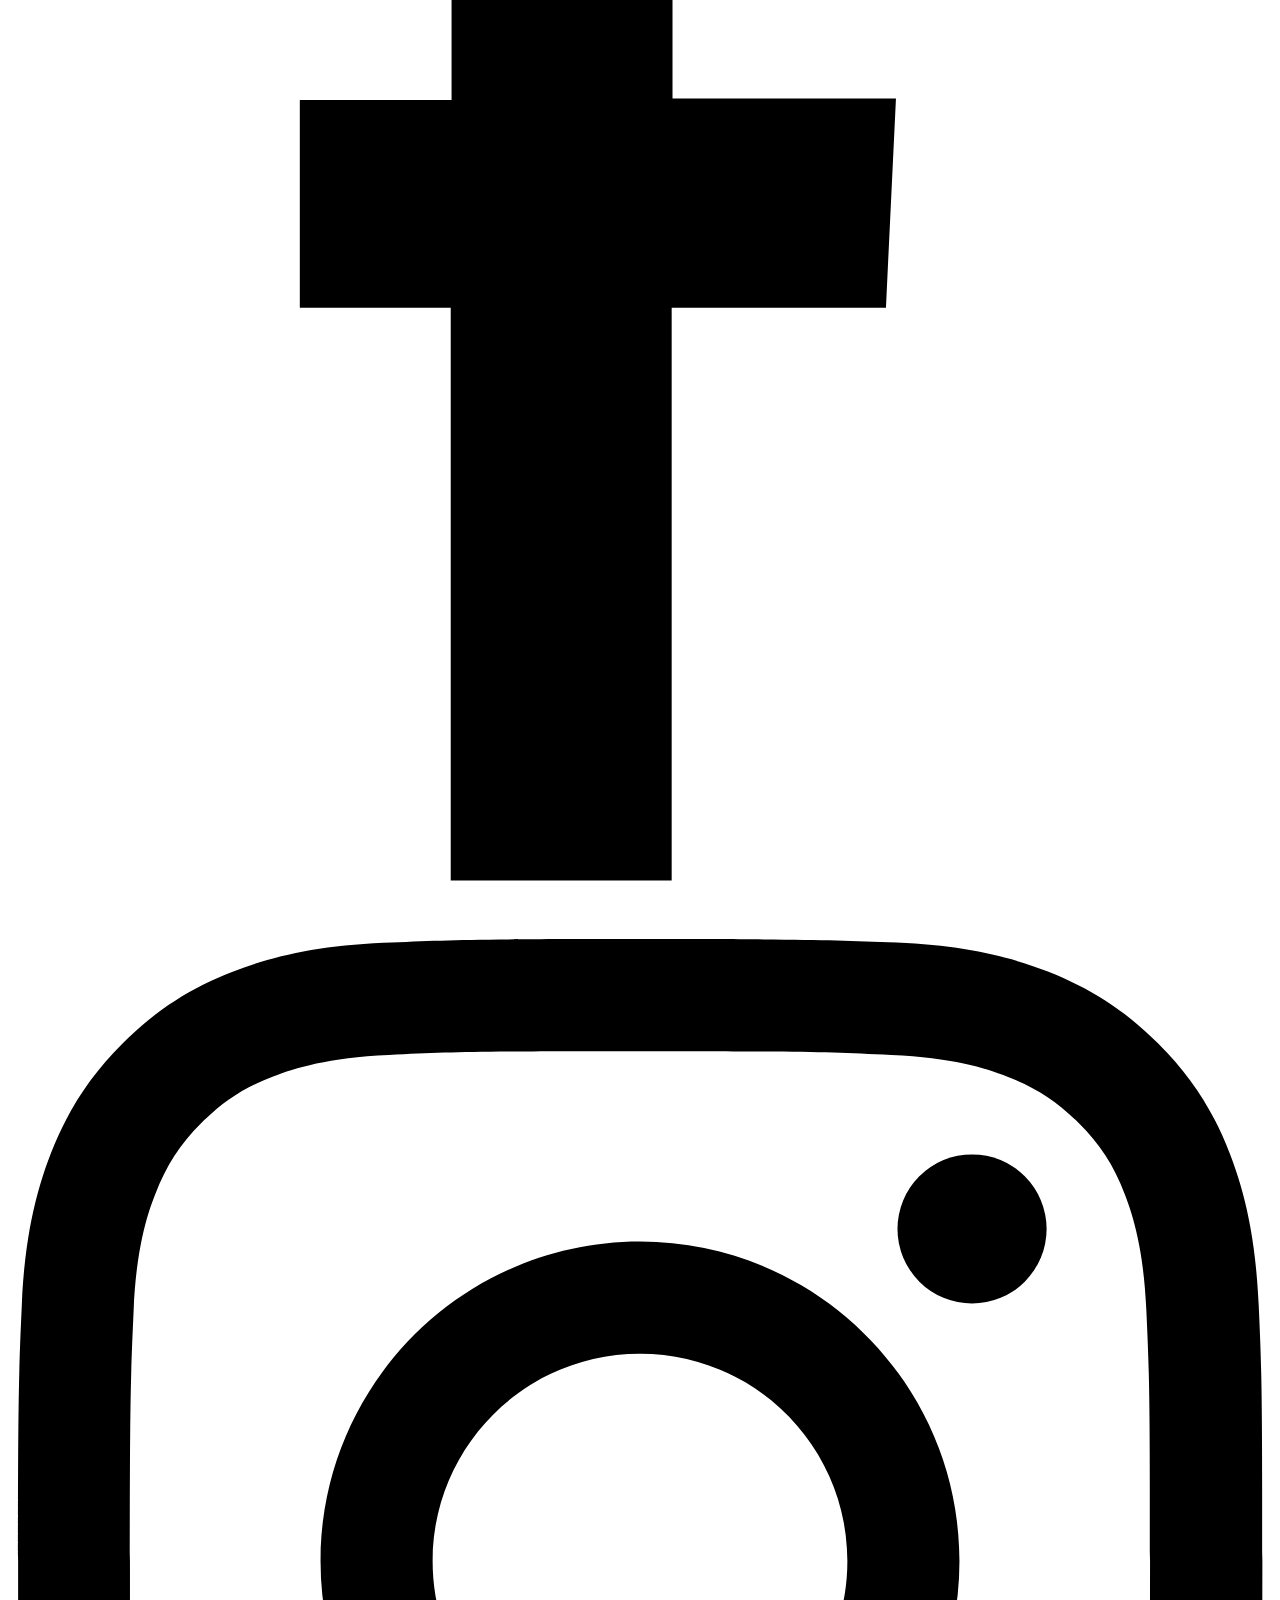
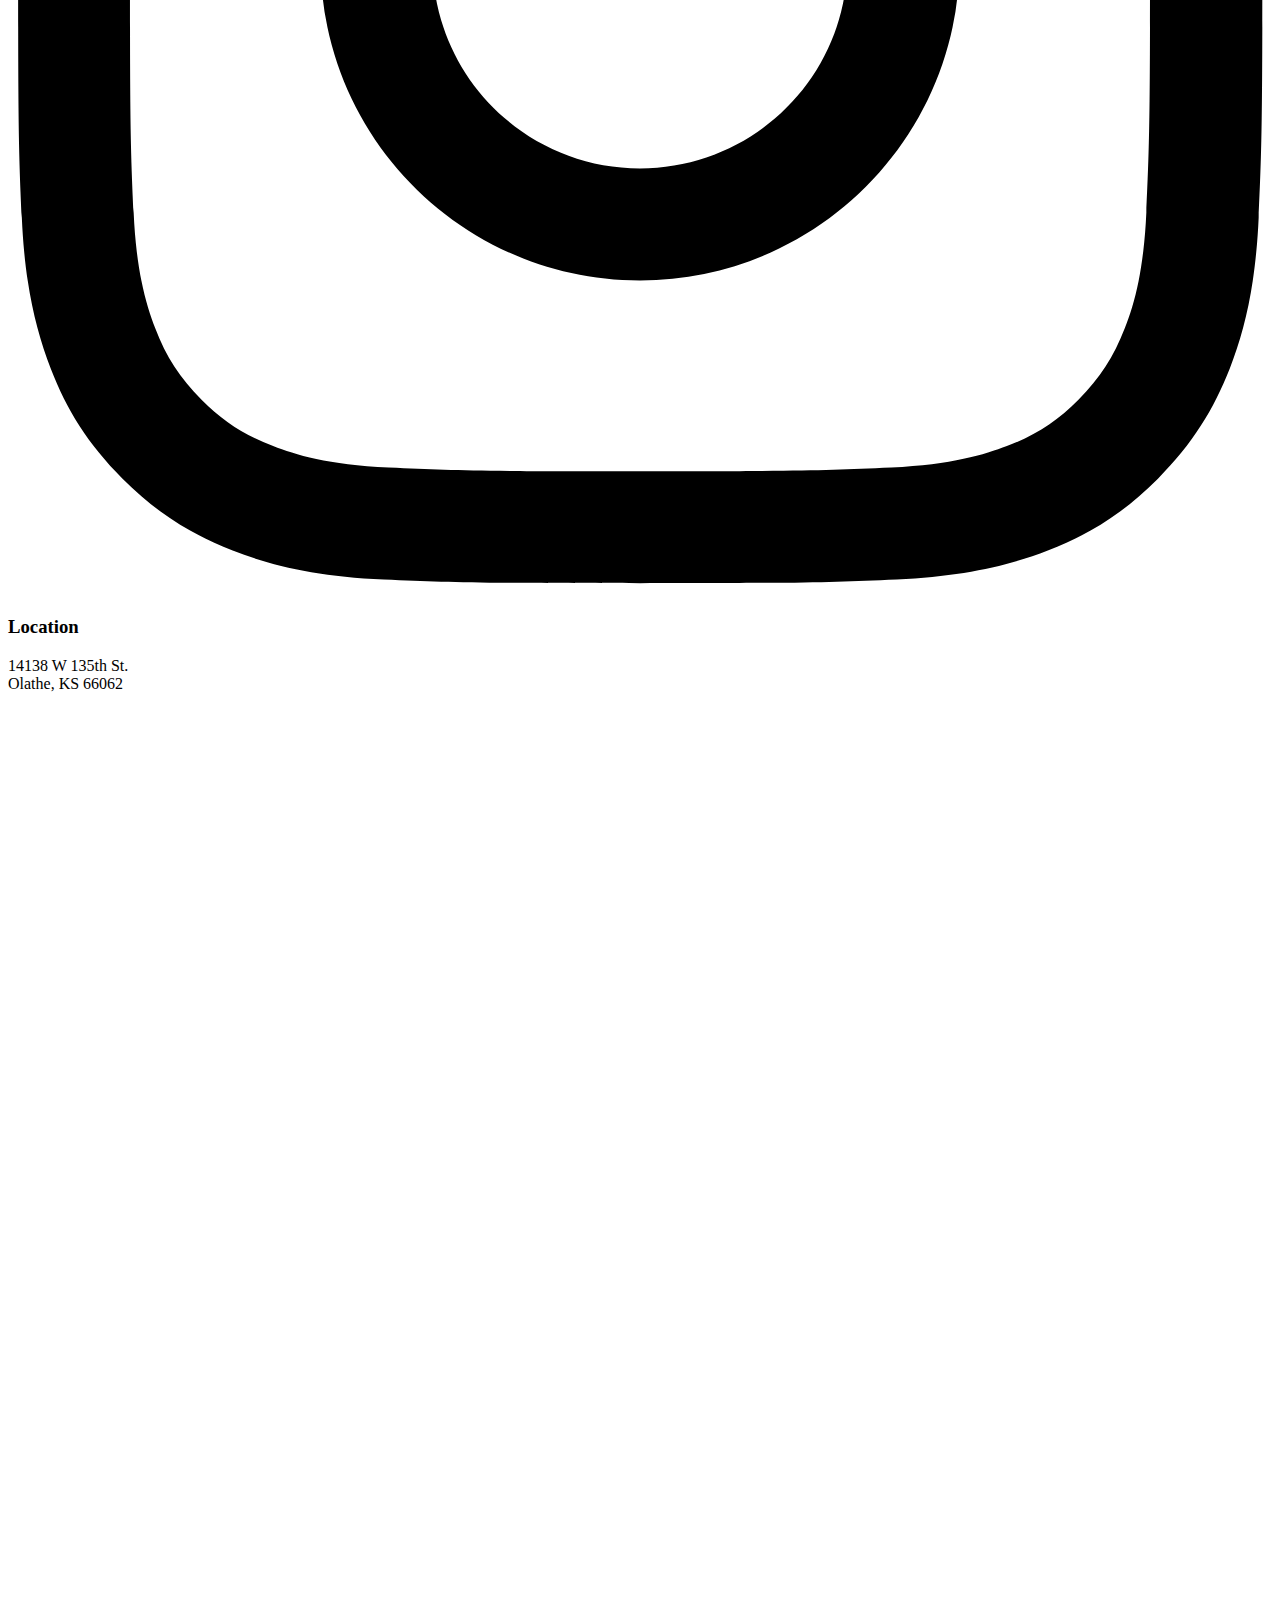
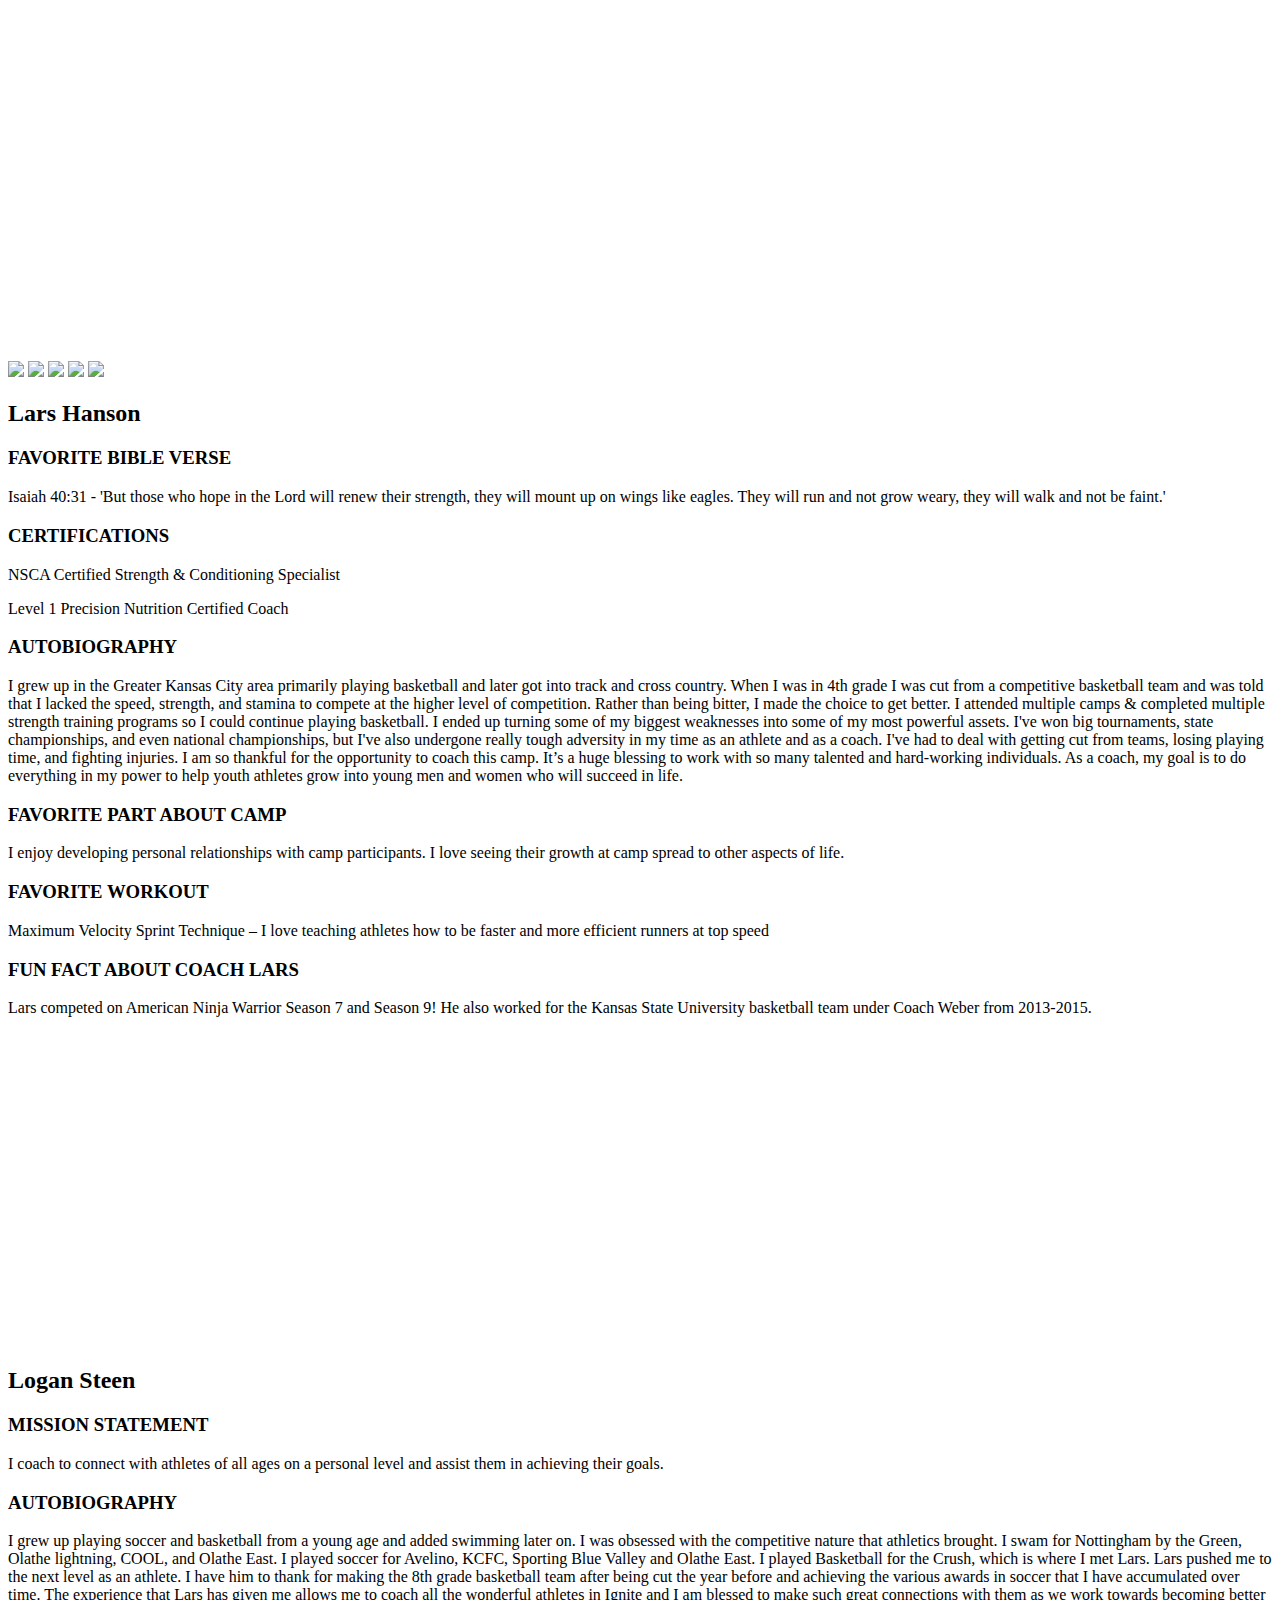
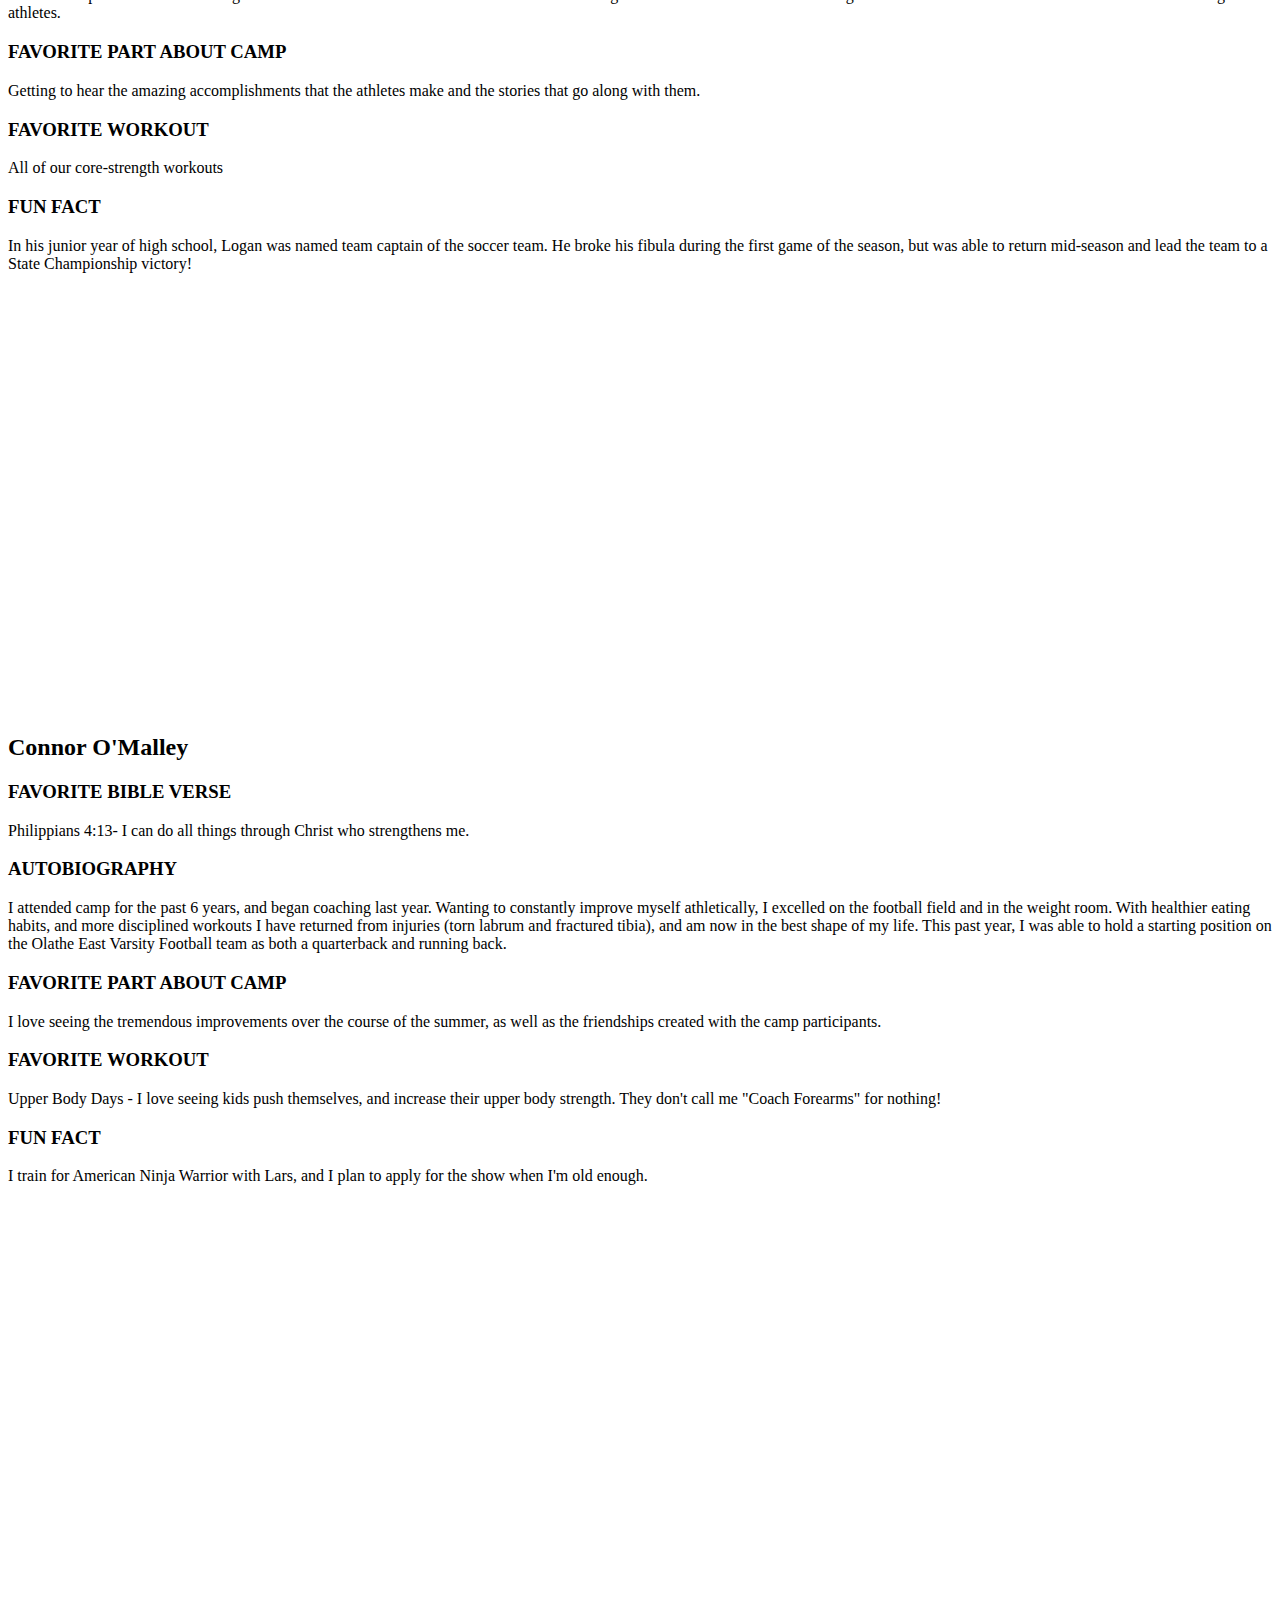
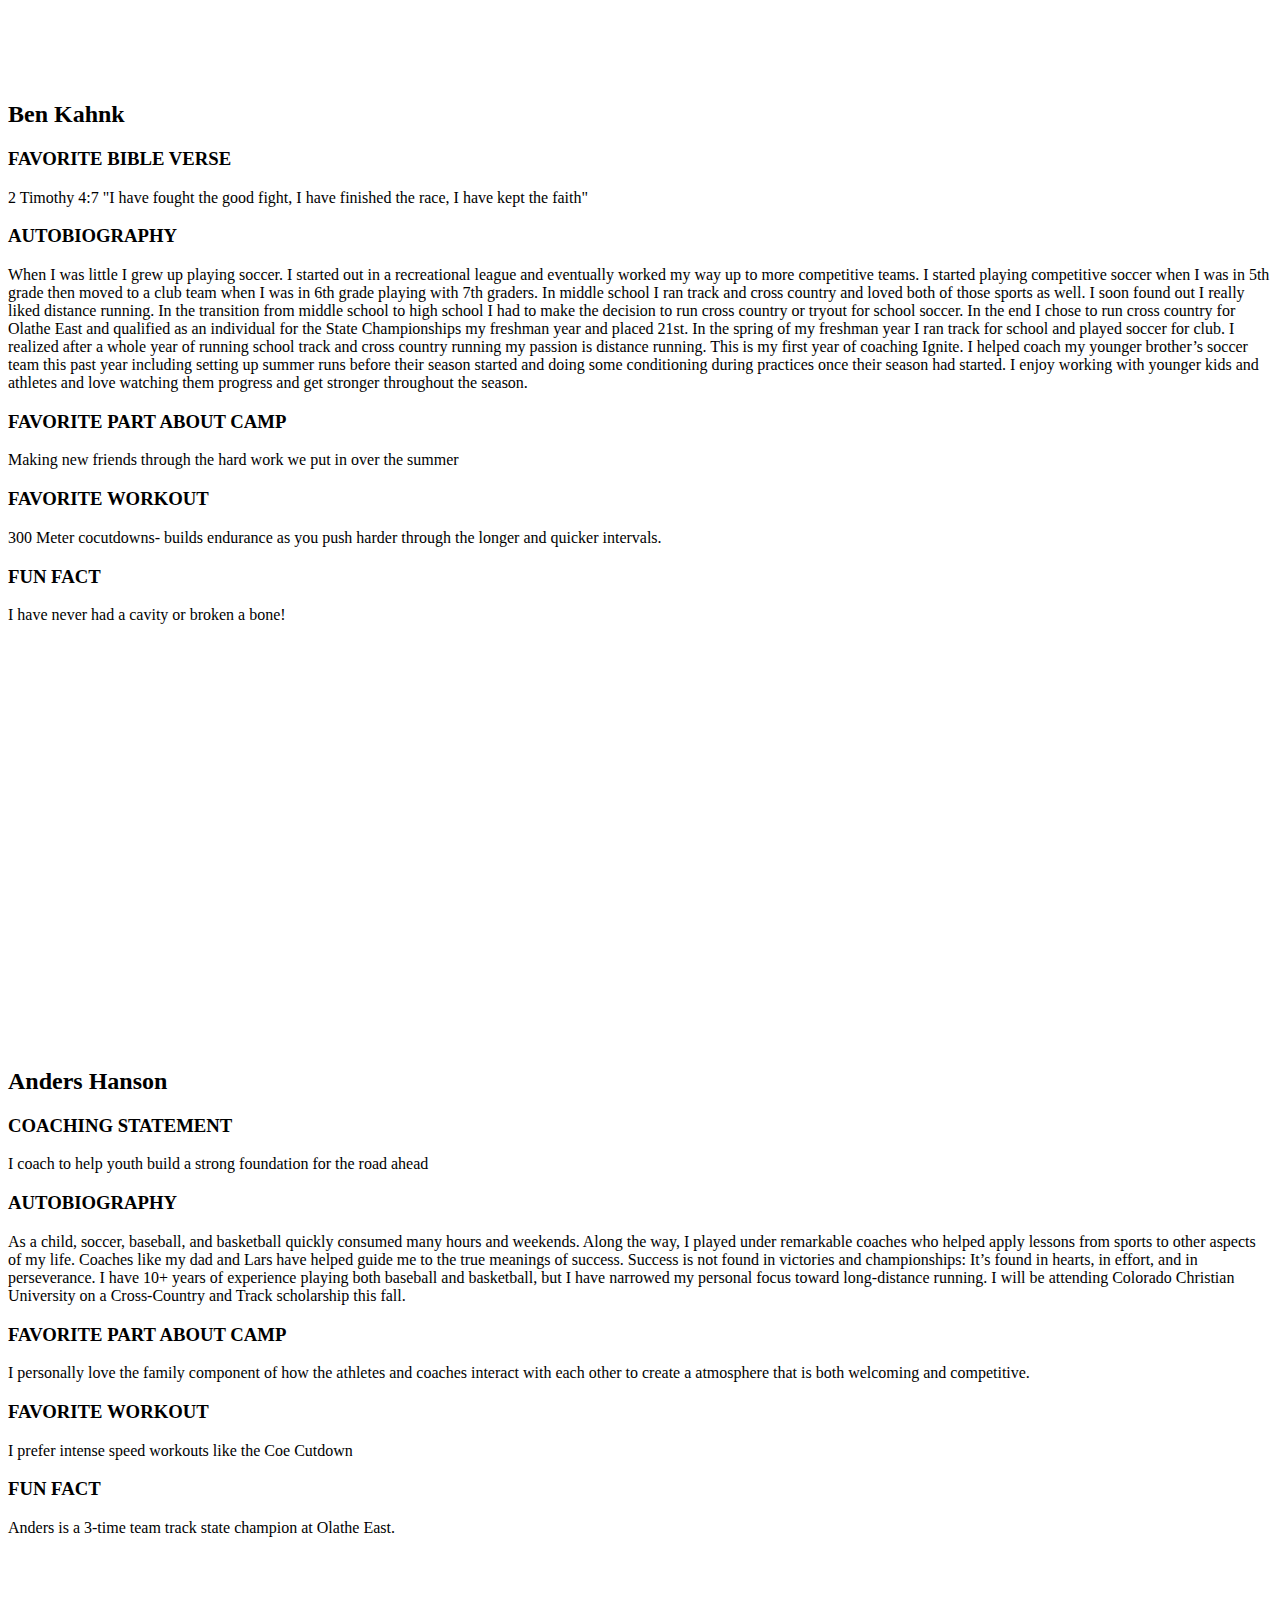
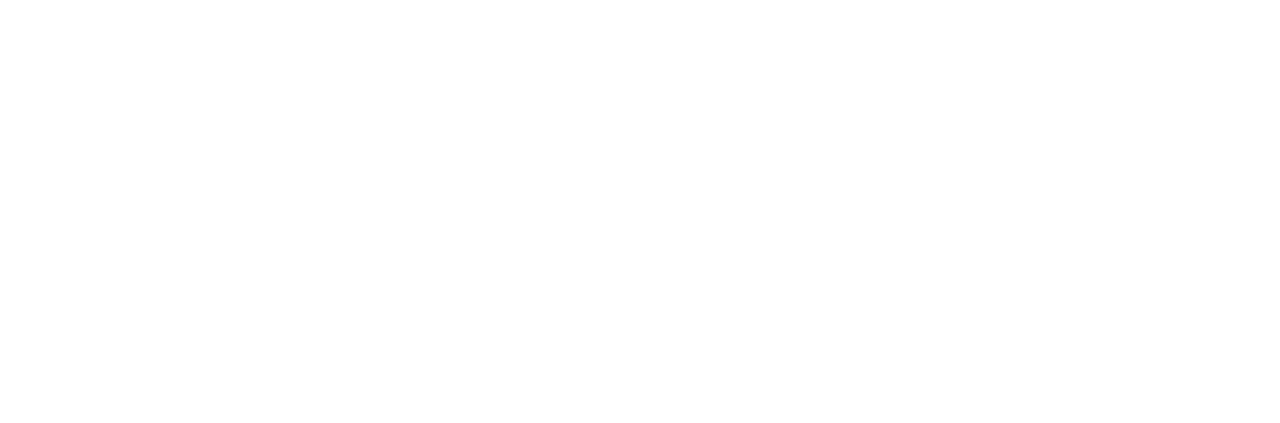
==== commit 7241481b: "Update fall.html" ====
--- a/fall.html
+++ b/fall.html
@@ -8,6 +8,7 @@
     <meta name="description" content="Ignite Your Game is a strength training program for youth athletes between the ages of 8-18. Our summer camps and after-school training programs are designed to take your athletic performance to the next level.">
     <link href="https://fonts.googleapis.com/css?family=Ubuntu:500i,700i" rel="stylesheet">
     <link href="https://fonts.googleapis.com/css?family=Open+Sans:300,300i" rel="stylesheet">
+    <meta name="google-site-verification" content="x8ZILVh_cdh-i9qVu-FvKPtEud4lkt8UBouoz-AQ8uQ" />
     <script>
       (function(i,s,o,g,r,a,m){i['GoogleAnalyticsObject']=r;i[r]=i[r]||function(){
       (i[r].q=i[r].q||[]).push(arguments)},i[r].l=1*new Date();a=s.createElement(o),
@@ -29,8 +30,8 @@
           </span>
         <nav class="ig__header__nav">
           <ul class="ig__header__menu">
-            <a href="http://igniteyourgame.org/index.html"><li class="ig__header__menu__item">Spring<span class="mobile-hide"> Training</span></li></a>
-            <a href="http://igniteyourgame.org/summer.html"><li class="ig__header__menu__item">Summer <span class="mobile-hide">Camp</span></li></a>
+            <a href="http://igniteyourgame.org/spring.html"><li class="ig__header__menu__item">Spring<span class="mobile-hide"> Training</span></li></a>
+            <a href="http://igniteyourgame.org/index.html"><li class="ig__header__menu__item">Summer <span class="mobile-hide">Camp</span></li></a>
             <a href="http://igniteyourgame.org/fall.html"><li class="ig__header__menu__item ig__header__menu__item--active">Fall <span class="mobile-hide">Training</span></li></a>
           </ul>
         </nav>
@@ -183,7 +184,7 @@
               <h3>FAVORITE WORKOUT</h3>
               <p>Maximum Velocity Sprint Technique – I love teaching athletes how to be faster and more efficient runners at top speed</p>
               <h3>FUN FACT ABOUT COACH LARS</h3>
-              <p>All of Lars' ancestors were Norwegian, so he is 100% Scandinavian (evident by his very blonde hair!)</p>
+              <p>Lars competed on American Ninja Warrior Season 7 and Season 9! He also worked for the Kansas State University basketball team under Coach Weber from 2013-2015.</p>
             </br>
             </div>
           </div>
